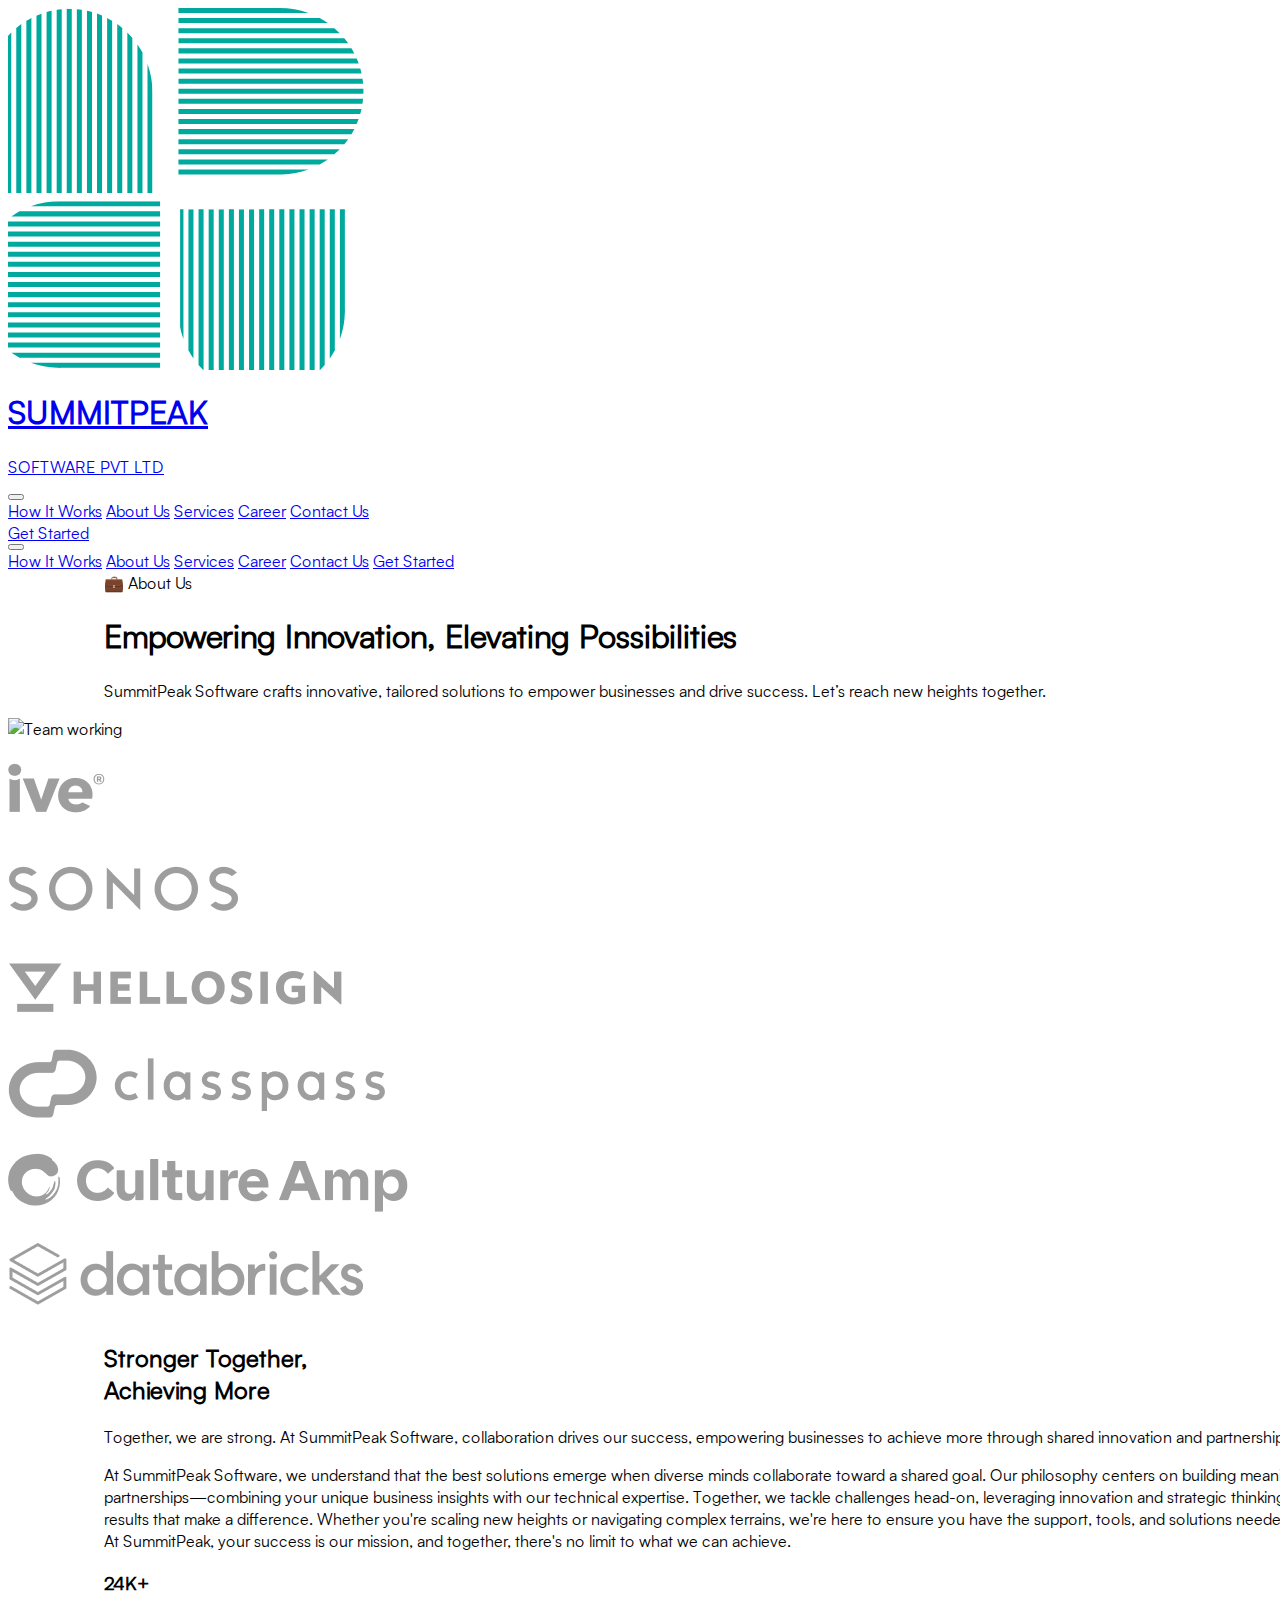
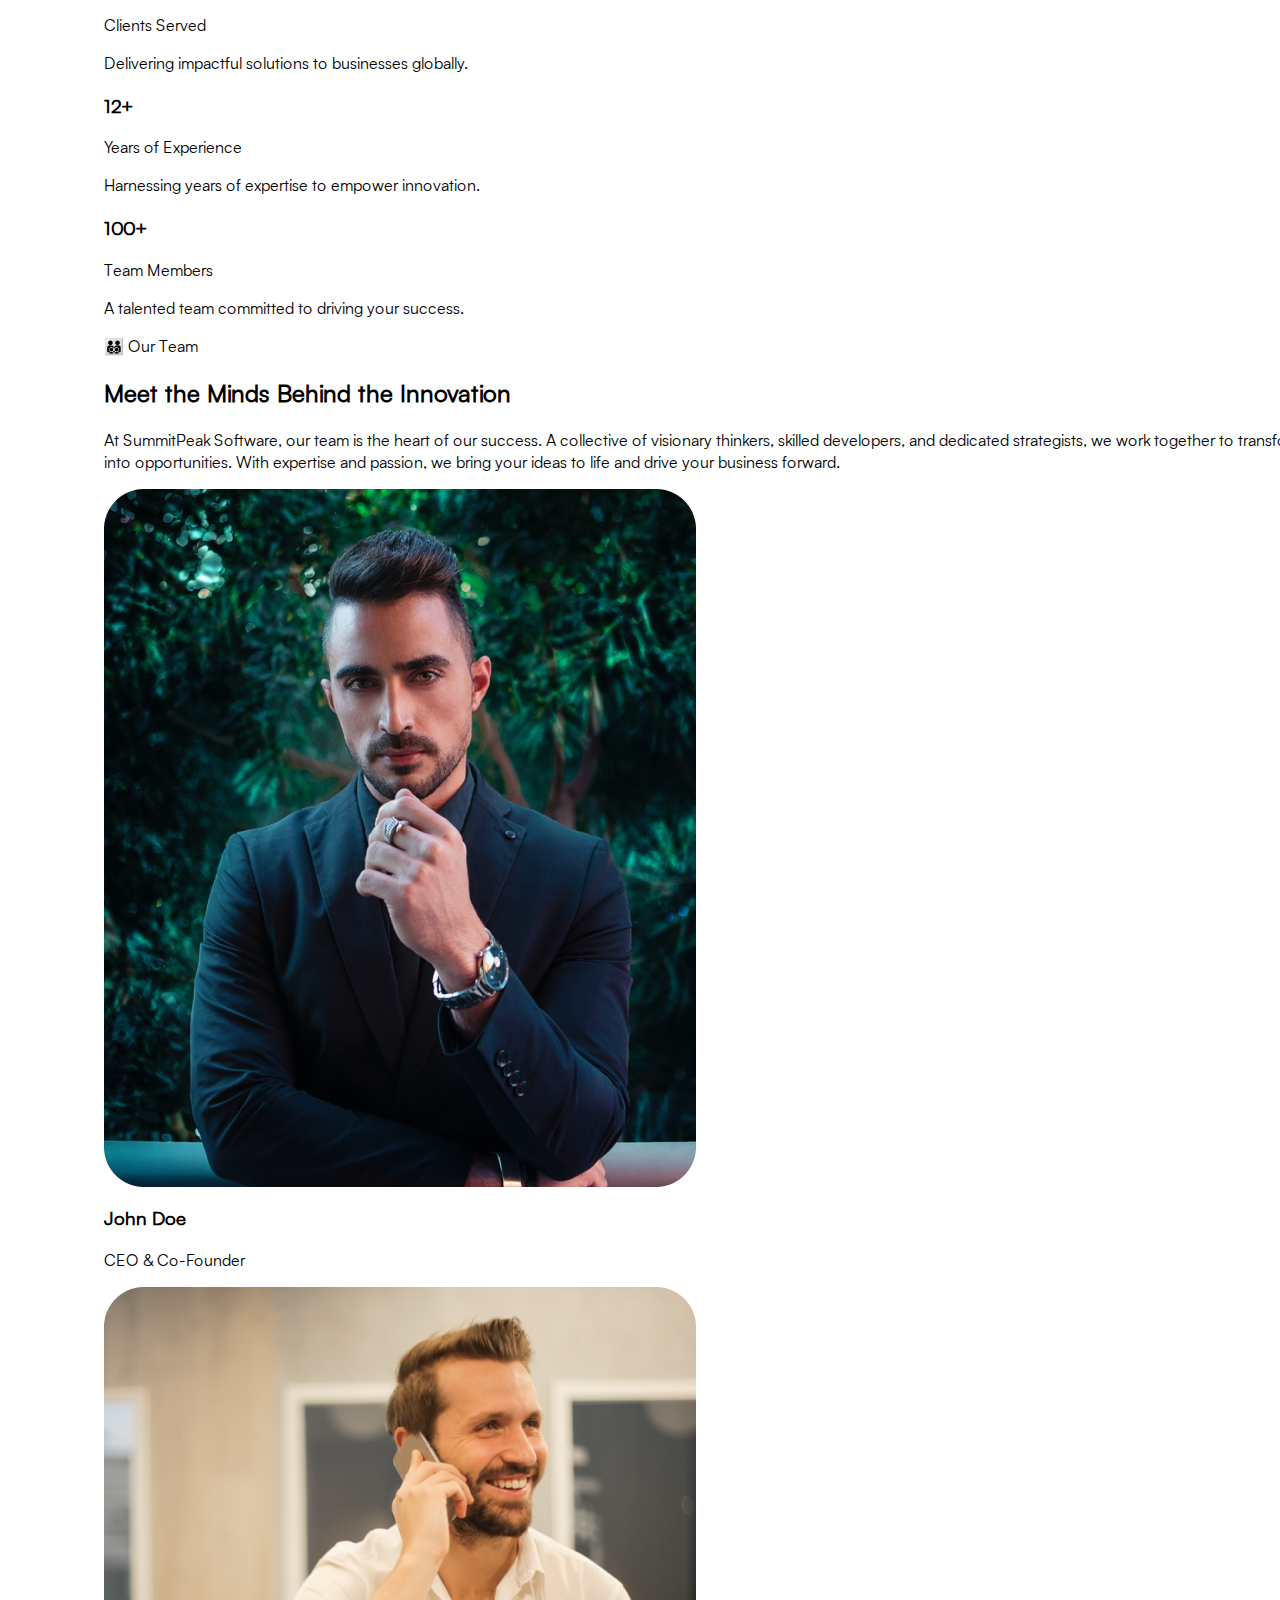
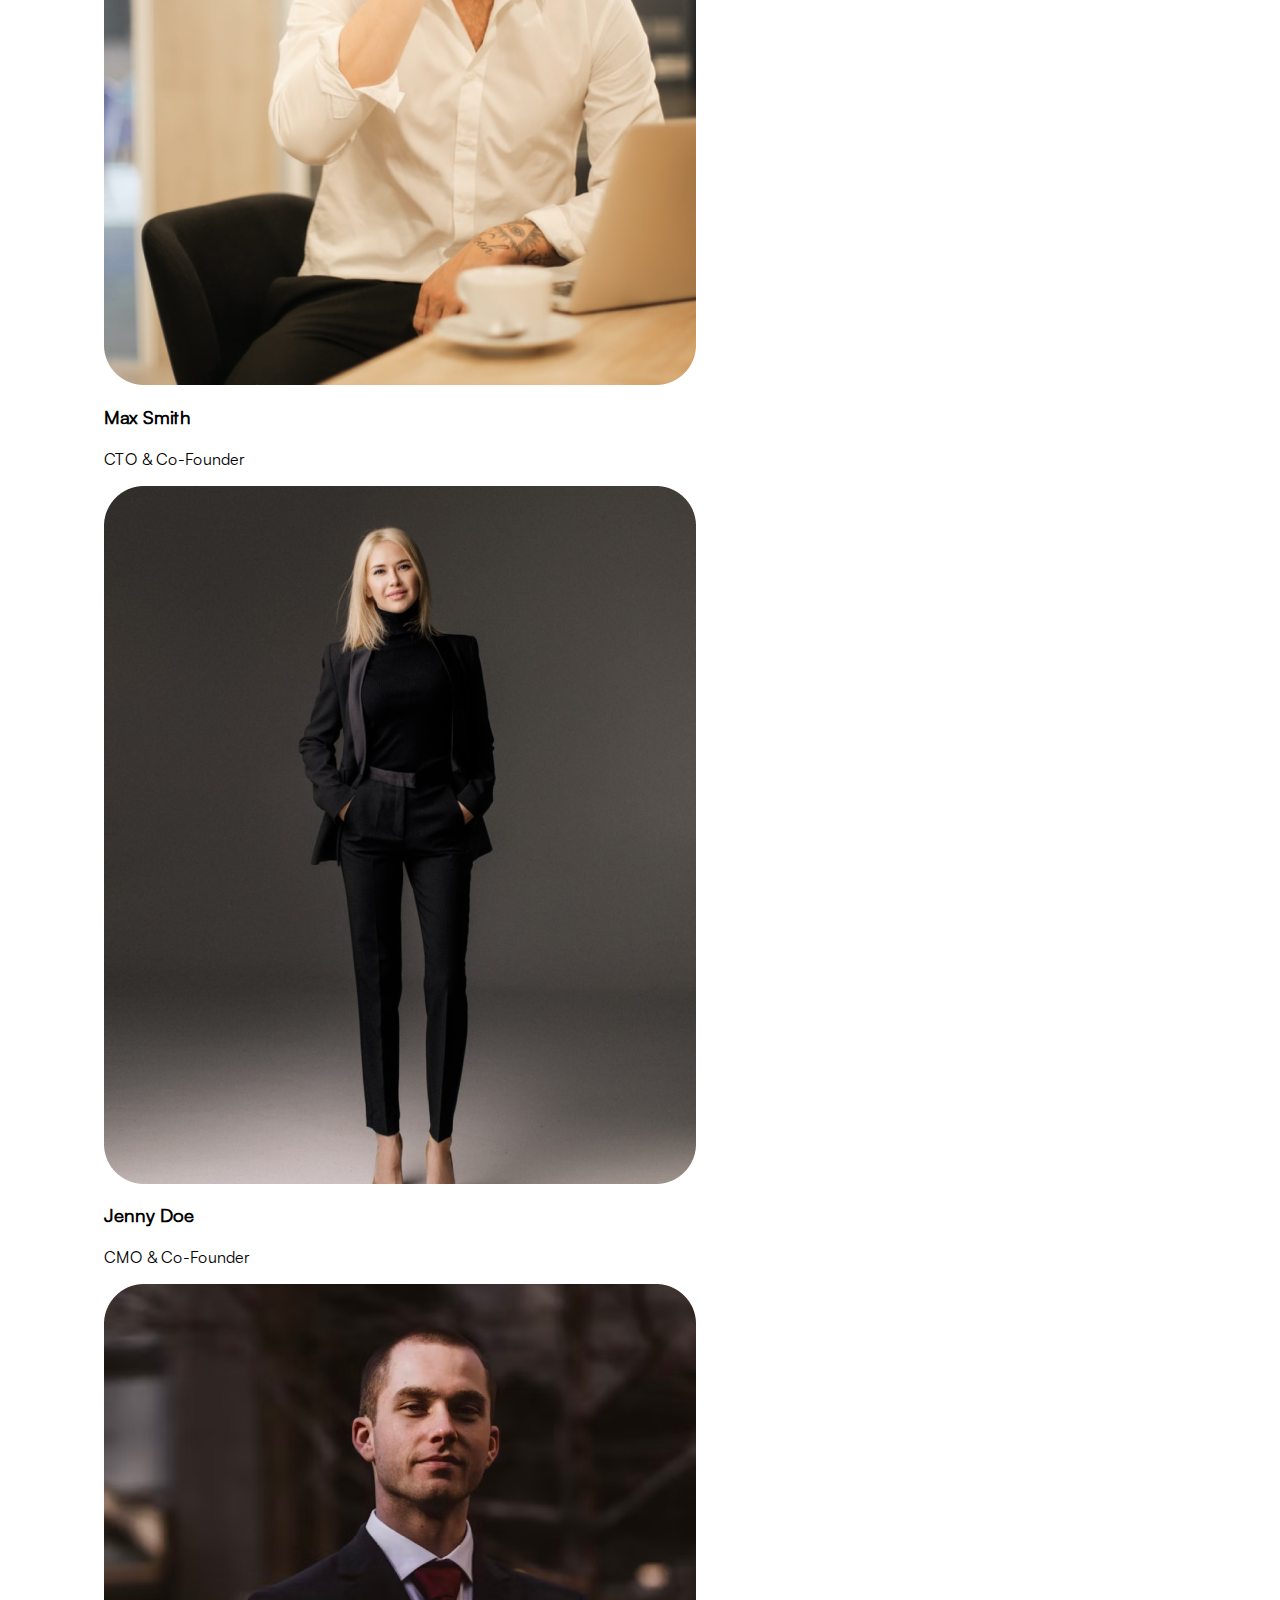
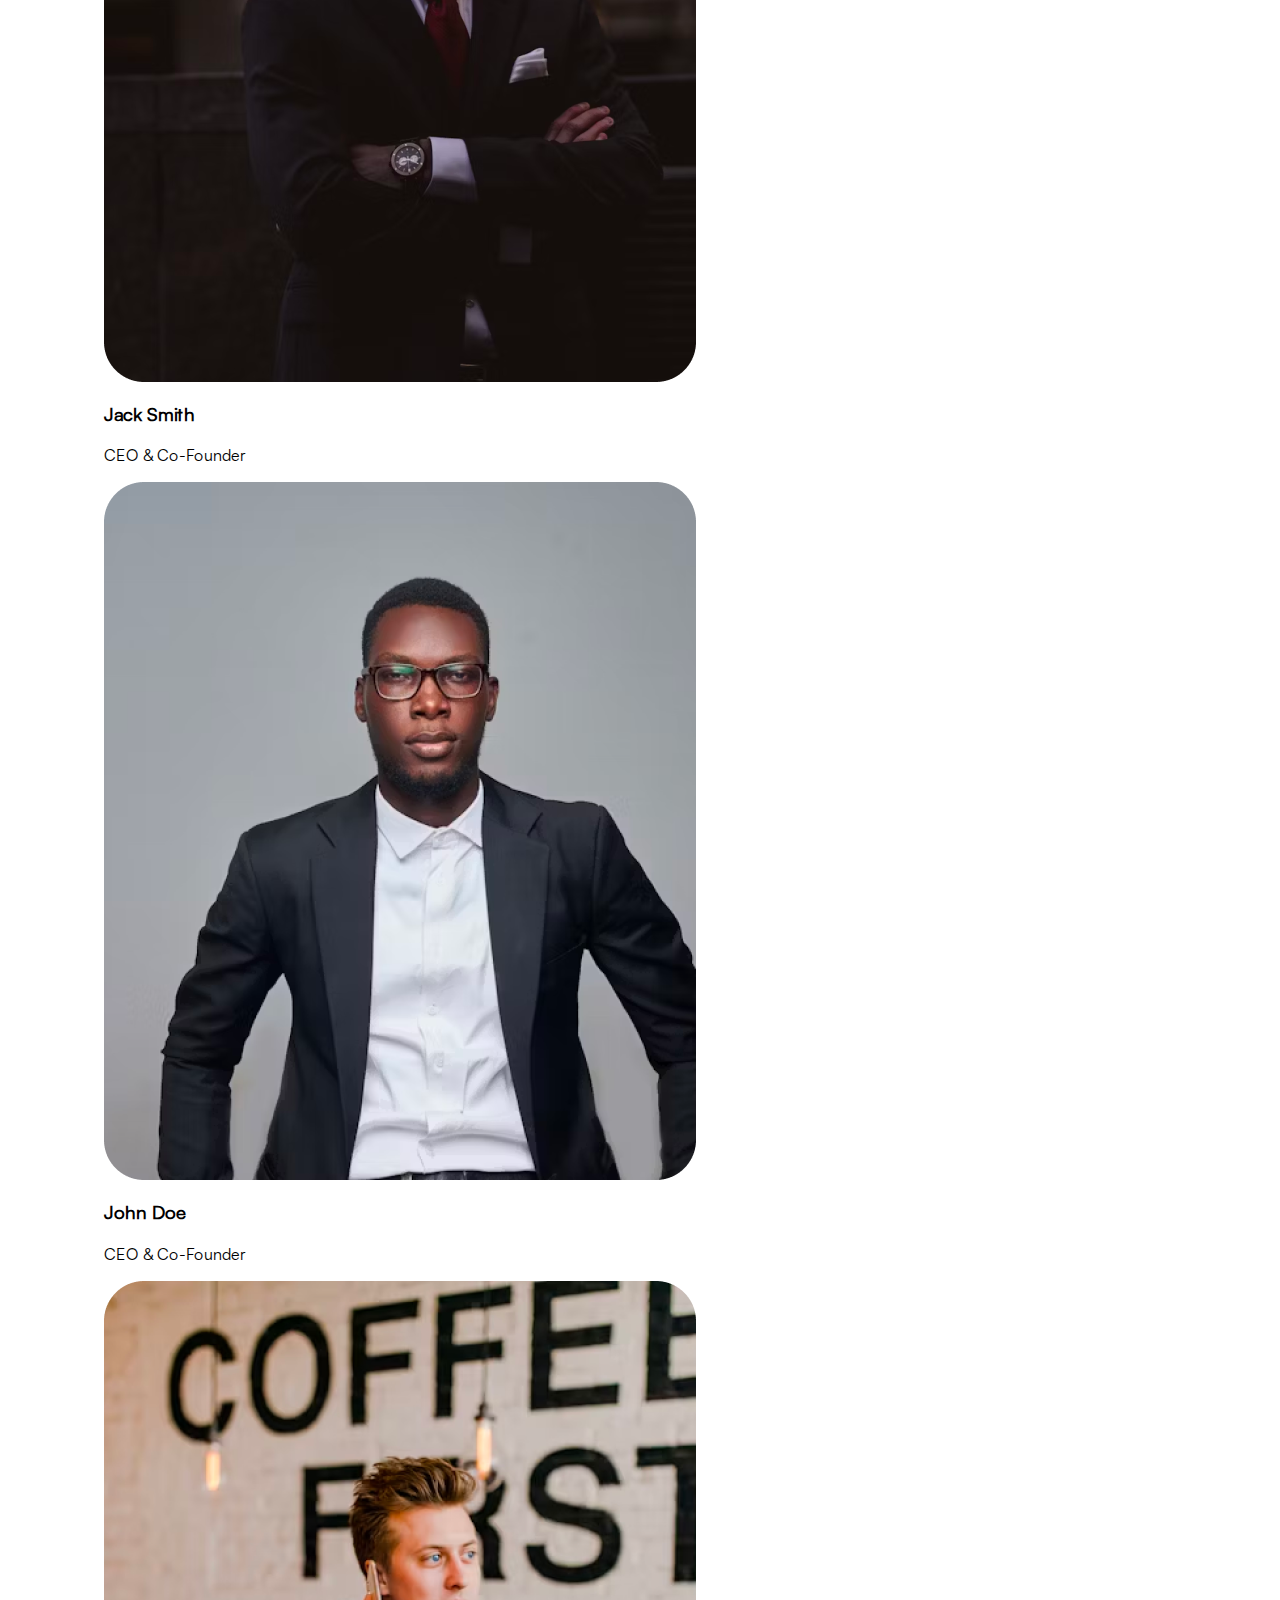
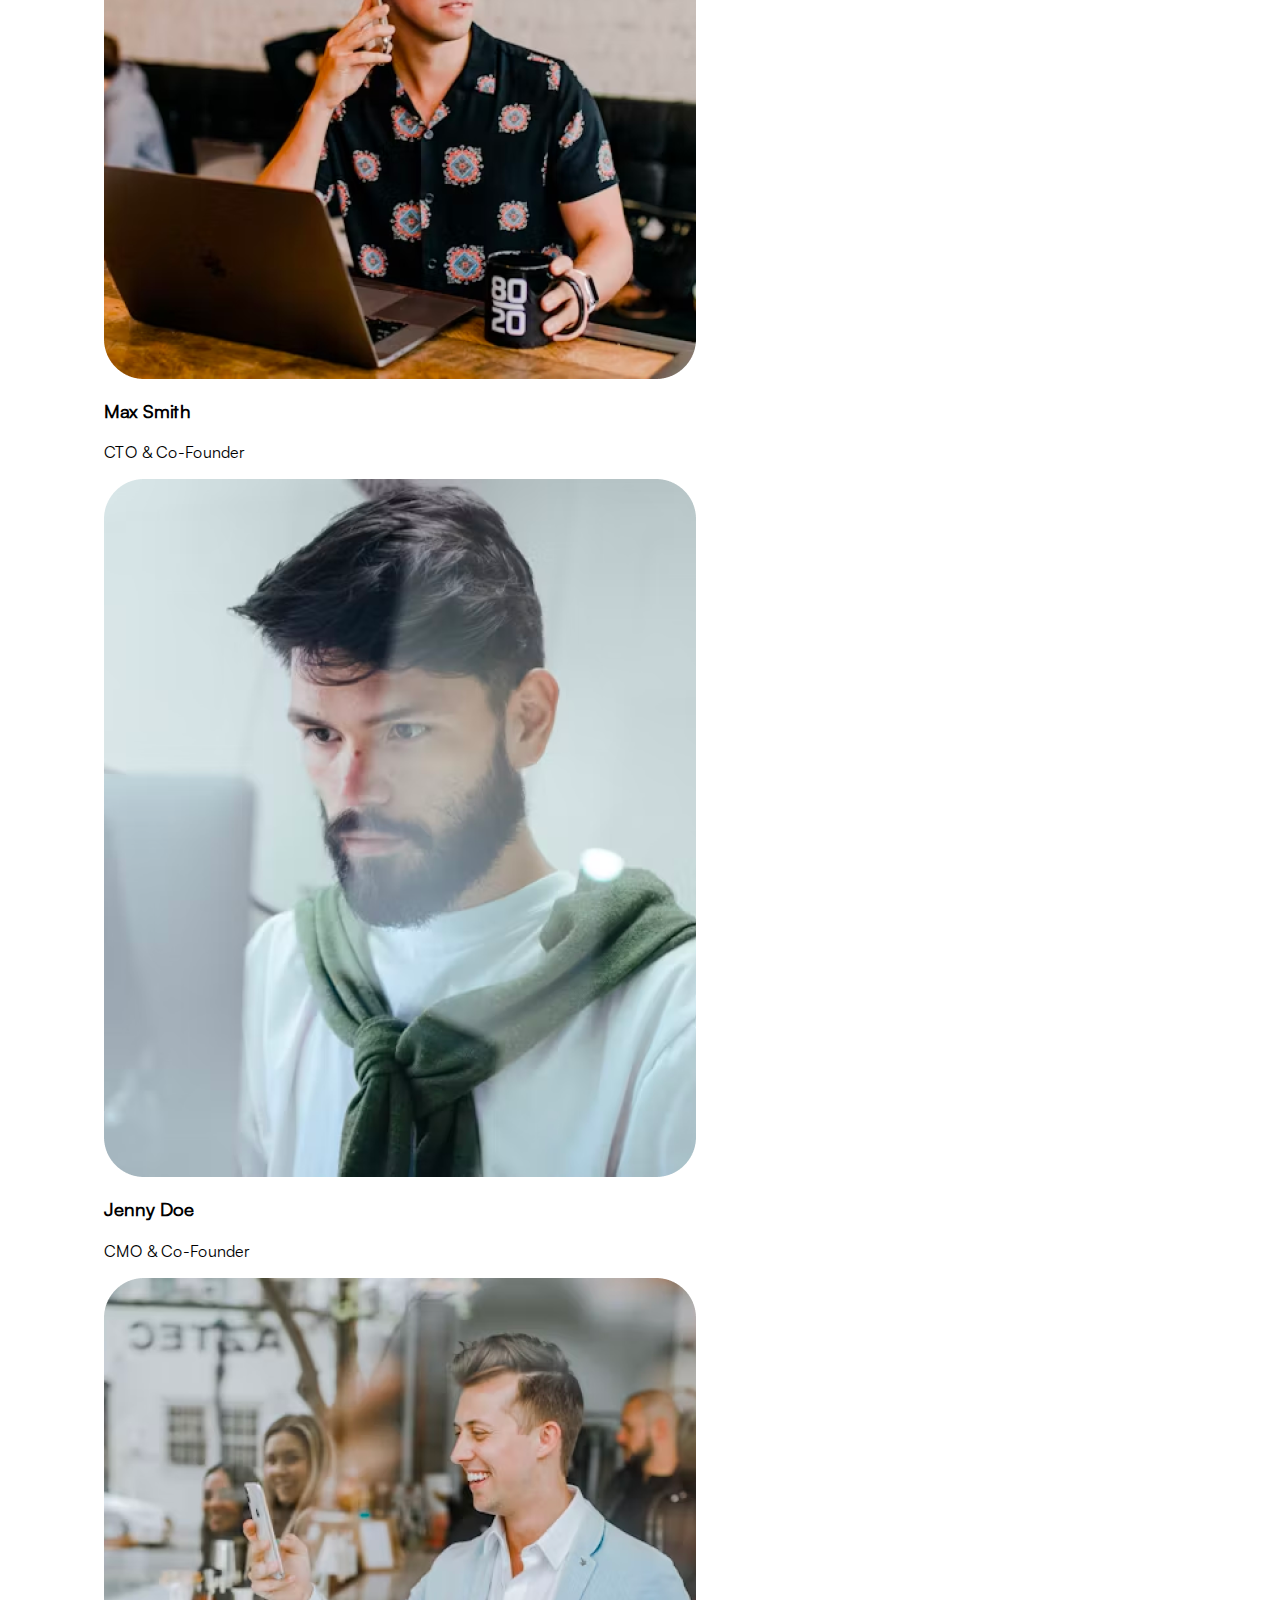
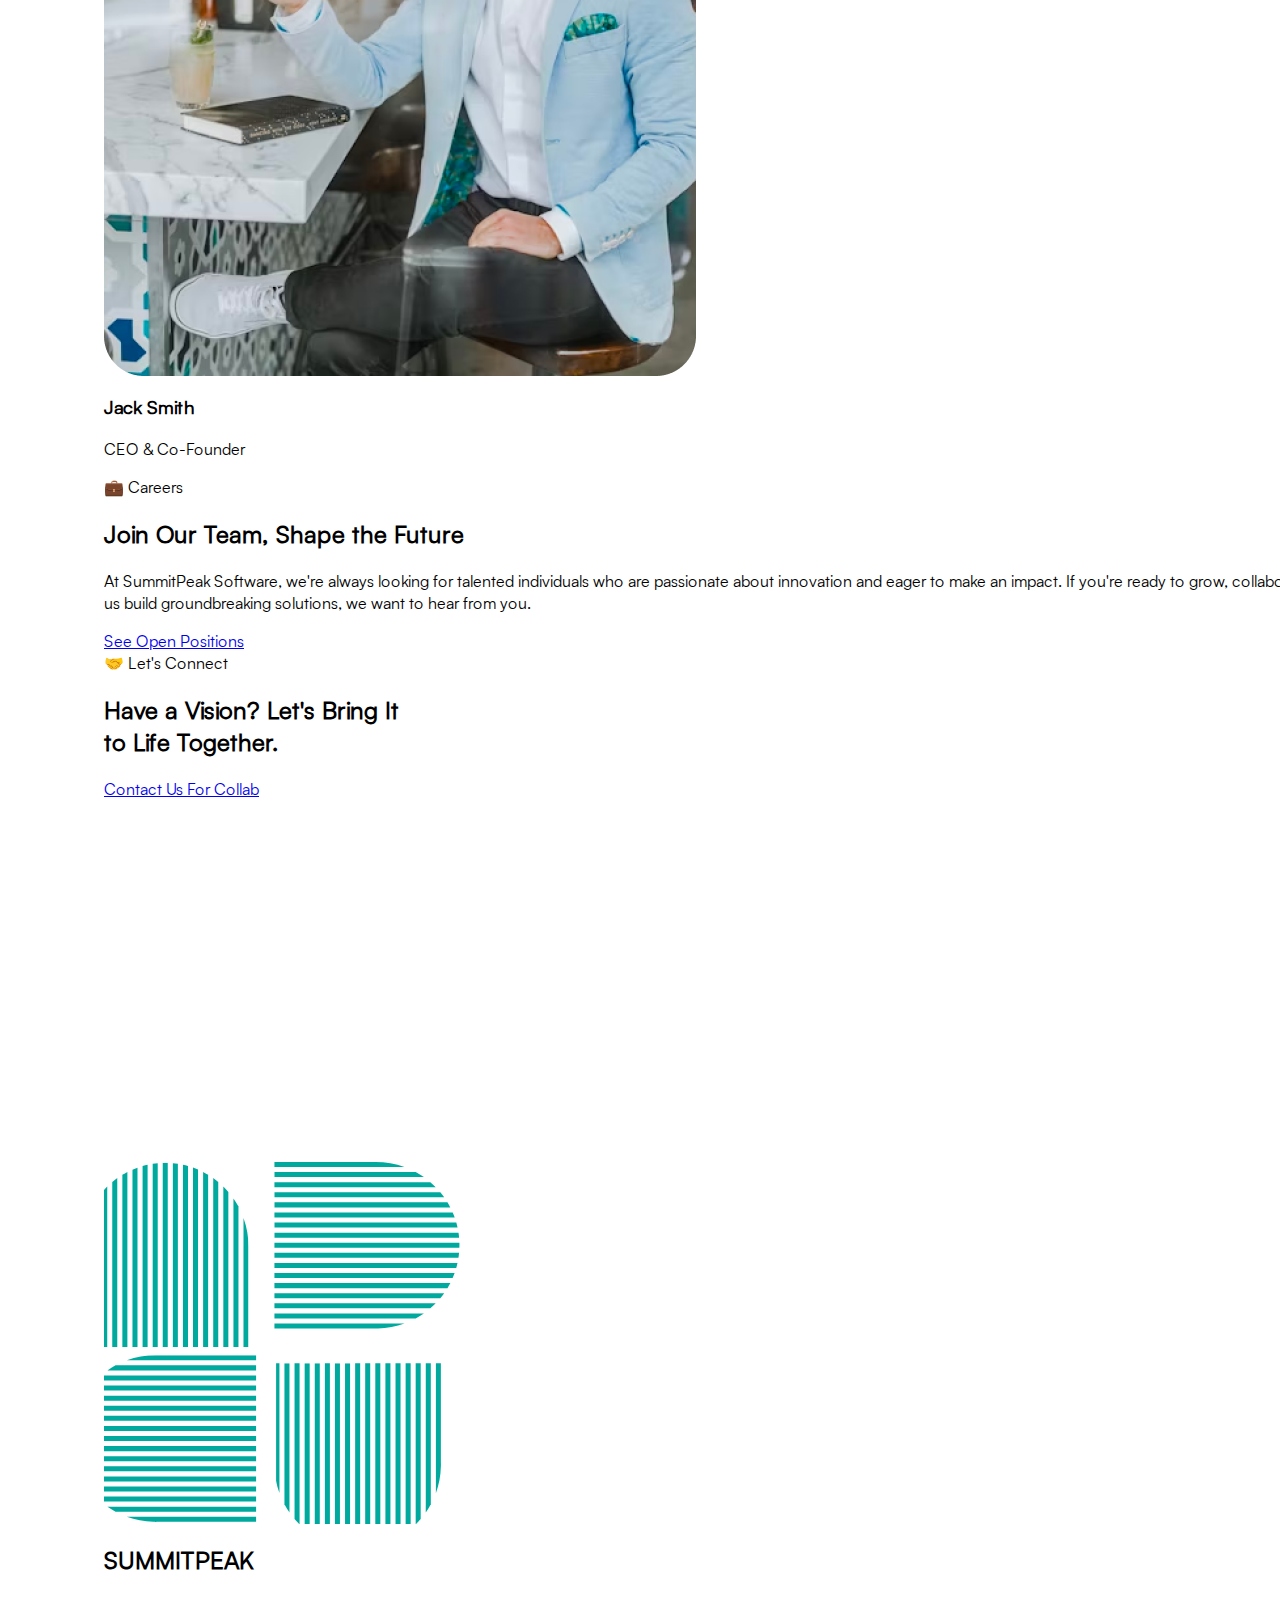
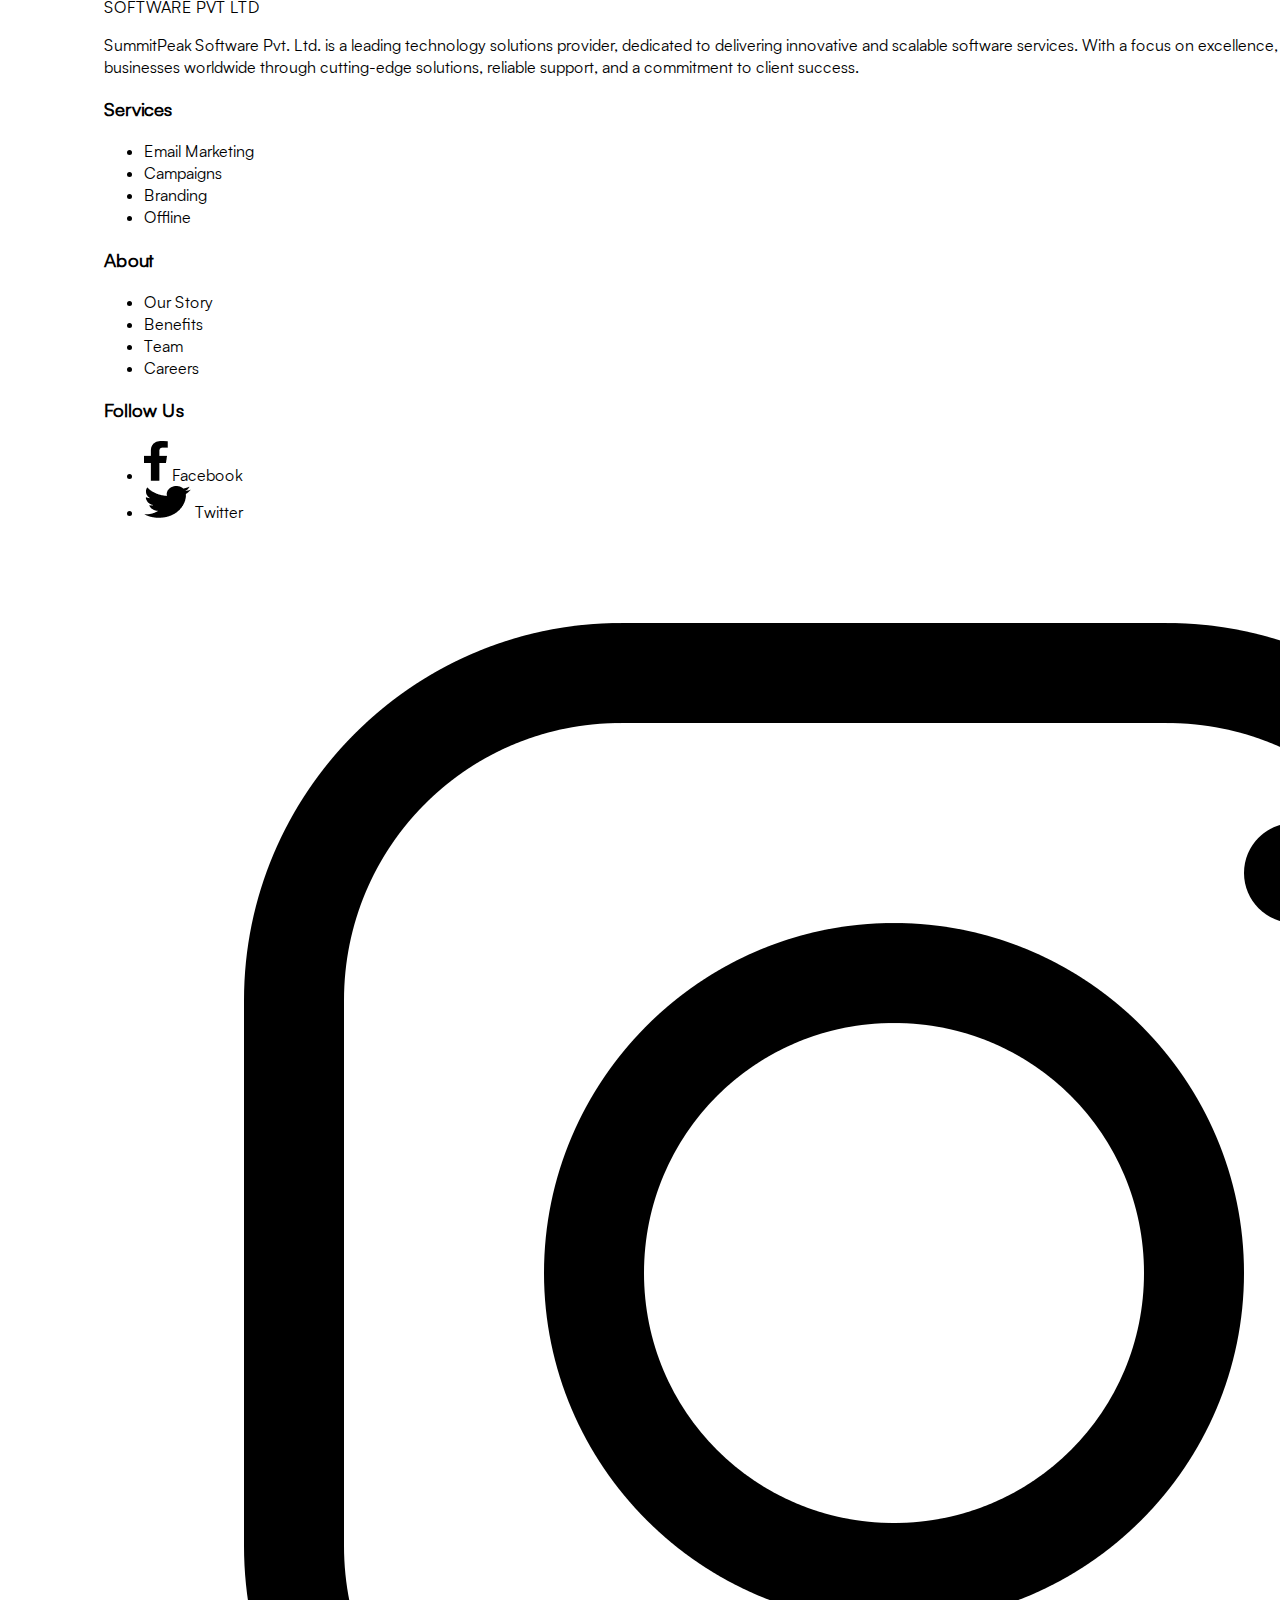
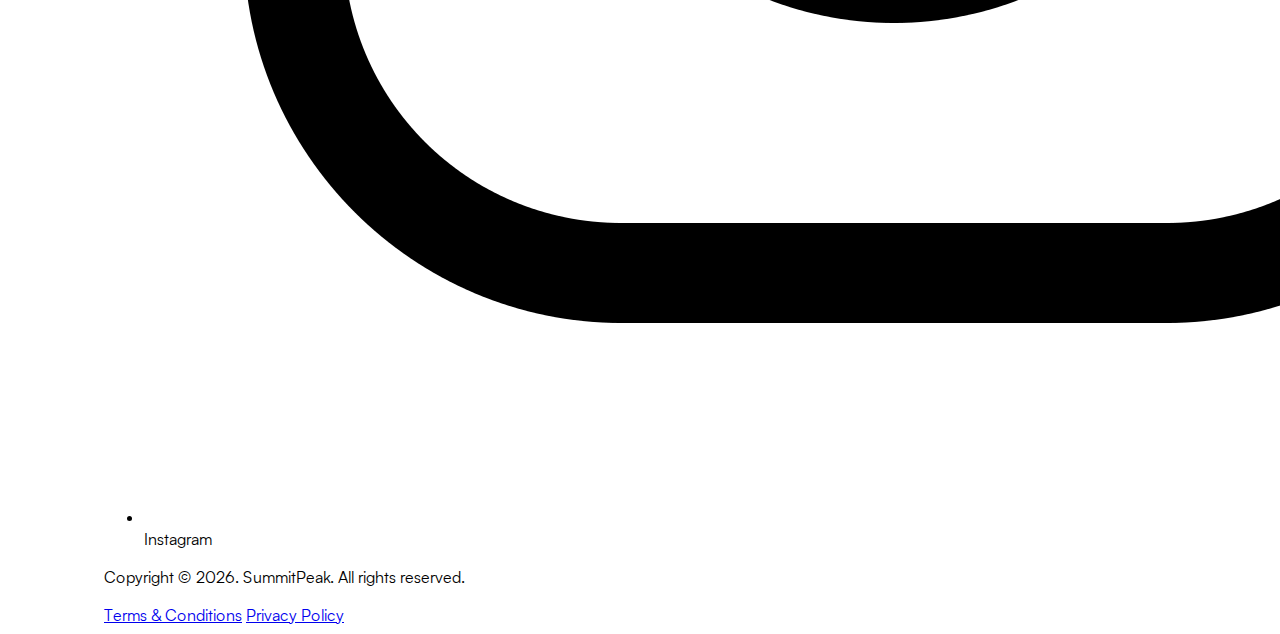
==== about.html @ cf5cf7ff "official websit completed" ====
<html lang="en">

<head>
    <meta charset="UTF-8">
    <meta name="viewport" content="width=device-width, initial-scale=1.0">
    <title>Summit Peak - About Us</title>
    <link rel="icon" type="image/x-icon" href="assets/images/favicon/favicon.ico">
    <link rel="stylesheet" href="assets/css/main.css">
    <script src="https://cdn.tailwindcss.com"></script>
</head>

<body>

    <!-- Header -->
    <header class="bg-white relative z-50">
        <div class="container mx-auto flex items-center justify-between py-4 px-6">
            <!-- Logo Section -->
            <a href="/" class="block no-underline">
                <div class="flex items-center space-x-2">
                    <div class="w-12 h-12">
                        <svg class="w-full h-full object-contain" width="357" height="362" viewBox="0 0 357 362"
                            fill="none" xmlns="http://www.w3.org/2000/svg">
                            <g clip-path="url(#clip0_31_172)">
                                <path
                                    d="M331.89 201.108H336.913V299.916C336.913 300.693 336.977 301.471 336.977 302.248C336.977 303.026 336.977 303.803 336.913 304.581C336.655 313.911 334.917 322.787 331.89 331.146V273.351V201.108Z"
                                    fill="#00A99D" fill-opacity="1" />
                                <path
                                    d="M321.78 201.108H326.803V262.142V342.354C325.257 345.205 323.583 347.927 321.78 350.518V254.043V201.108Z"
                                    fill="#00A99D" fill-opacity="1" />
                                <path
                                    d="M311.672 201.108H316.695V247.499V356.997C315.085 358.876 313.411 360.691 311.672 362.375V242.186V201.108Z"
                                    fill="#00A99D" fill-opacity="1" />
                                <path
                                    d="M301.626 201.108H306.648V237.586V366.975C305.039 368.336 303.3 369.632 301.626 370.863V233.699V201.108Z"
                                    fill="#00A99D" fill-opacity="1" />
                                <path
                                    d="M291.518 201.108H296.54V230.394V374.167C294.866 375.139 293.192 376.111 291.518 377.018V227.608V201.108Z"
                                    fill="#00A99D" fill-opacity="1" />
                                <path
                                    d="M281.408 201.108H286.431V225.146V379.286C284.757 379.998 283.082 380.646 281.408 381.294V223.202V201.108Z"
                                    fill="#00A99D" fill-opacity="1" />
                                <path
                                    d="M271.3 201.108H276.322V221.583V382.914C274.648 383.368 272.974 383.821 271.3 384.145V220.352V201.108Z"
                                    fill="#00A99D" fill-opacity="1" />
                                <path
                                    d="M261.19 201.108H266.212V219.38V385.117C264.538 385.376 262.864 385.571 261.19 385.7V218.797V201.108Z"
                                    fill="#00A99D" fill-opacity="1" />
                                <path
                                    d="M251.145 386.089V218.473V201.108H256.168V218.473V386.024C255.33 386.024 254.493 386.089 253.656 386.089C252.819 386.154 251.982 386.089 251.145 386.089Z"
                                    fill="#00A99D" fill-opacity="1" />
                                <path
                                    d="M246.058 385.773C244.384 385.644 242.645 385.449 241.036 385.19V219.453V201.182H246.058V218.87V385.773Z"
                                    fill="#00A99D" fill-opacity="1" />
                                <path
                                    d="M235.95 384.218C234.276 383.83 232.537 383.441 230.927 382.987V221.656V201.182H235.95V220.425V384.218Z"
                                    fill="#00A99D" fill-opacity="1" />
                                <path
                                    d="M225.903 381.359C224.165 380.776 222.491 380.063 220.881 379.351V225.211V201.108H225.903V223.202V381.359Z"
                                    fill="#00A99D" fill-opacity="1" />
                                <path
                                    d="M215.795 376.962C214.057 376.055 212.383 375.148 210.773 374.111V230.468V201.182H215.795V227.617V376.962Z"
                                    fill="#00A99D" fill-opacity="1" />
                                <path
                                    d="M205.686 370.871C203.947 369.64 202.273 368.344 200.663 366.984V237.659V201.182H205.686V233.772V370.871Z"
                                    fill="#00A99D" fill-opacity="1" />
                                <path
                                    d="M195.572 362.375C193.834 360.626 192.095 358.876 190.55 356.997V247.564V201.108H195.572V242.186V362.375Z"
                                    fill="#00A99D" fill-opacity="1" />
                                <path
                                    d="M185.468 350.527C183.665 347.935 181.926 345.214 180.445 342.363V262.28V201.182H185.468V254.117V350.527Z"
                                    fill="#00A99D" fill-opacity="1" />
                                <path
                                    d="M175.423 331.081C172.139 322.075 170.4 312.421 170.4 302.248V201.108H175.423V273.481V331.081Z"
                                    fill="#00A99D" fill-opacity="1" />
                            </g>
                            <g clip-path="url(#clip1_31_172)">
                                <path
                                    d="M152.84 354.812V359.834H54.0324C53.2549 359.834 52.4774 359.898 51.6999 359.898C50.9224 359.898 50.1449 359.898 49.3674 359.834C40.0373 359.576 31.1609 357.838 22.8027 354.812H80.597H152.84Z"
                                    fill="#00A99D" fill-opacity="1" />
                                <path
                                    d="M152.84 344.697V349.72H91.8057H11.5935C8.74263 348.174 6.02136 346.5 3.42969 344.697H99.9046H152.84Z"
                                    fill="#00A99D" fill-opacity="1" />
                                <path
                                    d="M152.84 334.595V339.617H106.449H-3.04905C-4.928 338.007 -6.74218 336.333 -8.42676 334.595H111.762H152.84Z"
                                    fill="#00A99D" fill-opacity="1" />
                                <path
                                    d="M152.841 324.543V329.565H116.363H-13.0261C-14.3867 327.956 -15.6825 326.217 -16.9136 324.543H120.251H152.841Z"
                                    fill="#00A99D" fill-opacity="1" />
                                <path
                                    d="M152.838 314.44V319.463H123.552H-20.2209C-21.1928 317.789 -22.1647 316.115 -23.0718 314.44H126.338H152.838Z"
                                    fill="#00A99D" fill-opacity="1" />
                                <path
                                    d="M152.84 304.326V309.349H128.802H-25.3372C-26.0499 307.675 -26.6978 306 -27.3457 304.326H130.746H152.84Z"
                                    fill="#00A99D" fill-opacity="1" />
                                <path
                                    d="M152.838 294.221V299.243H132.363H-28.9682C-29.4217 297.569 -29.8753 295.895 -30.1992 294.221H133.594H152.838Z"
                                    fill="#00A99D" fill-opacity="1" />
                                <path
                                    d="M152.837 284.107V289.13H134.566H-31.1718C-31.4309 287.456 -31.6253 285.782 -31.7549 284.107H135.149H152.837Z"
                                    fill="#00A99D" fill-opacity="1" />
                                <path
                                    d="M-32.1406 274.066H135.476H152.84V279.089H135.476H-32.0758C-32.0758 278.252 -32.1406 277.415 -32.1406 276.578C-32.2054 275.741 -32.1406 274.903 -32.1406 274.066Z"
                                    fill="#00A99D" fill-opacity="1" />
                                <path
                                    d="M-31.8184 268.976C-31.6888 267.301 -31.4944 265.563 -31.2353 263.953H134.502H152.773V268.976H135.085H-31.8184Z"
                                    fill="#00A99D" fill-opacity="1" />
                                <path
                                    d="M-30.2627 258.861C-29.8739 257.187 -29.4852 255.449 -29.0317 253.839H132.3H152.774V258.861H133.531H-30.2627Z"
                                    fill="#00A99D" fill-opacity="1" />
                                <path
                                    d="M-27.4126 248.82C-26.8295 247.082 -26.1168 245.408 -25.4041 243.798H128.736H152.838V248.82H130.744H-27.4126Z"
                                    fill="#00A99D" fill-opacity="1" />
                                <path
                                    d="M-23.0083 238.707C-22.1012 236.969 -21.1942 235.294 -20.1575 233.685H123.486H152.772V238.707H126.337H-23.0083Z"
                                    fill="#00A99D" fill-opacity="1" />
                                <path
                                    d="M-16.9136 228.605C-15.6825 226.866 -14.3867 225.192 -13.0261 223.582H116.298H152.776V228.605H120.186H-16.9136Z"
                                    fill="#00A99D" fill-opacity="1" />
                                <path
                                    d="M-8.42676 218.49C-6.67738 216.752 -4.928 215.013 -3.04906 213.468H106.384H152.84V218.49H111.762H-8.42676Z"
                                    fill="#00A99D" fill-opacity="1" />
                                <path
                                    d="M3.42969 208.385C6.02136 206.582 8.74262 204.843 11.5935 203.362H91.6761H152.775V208.385H99.8399H3.42969Z"
                                    fill="#00A99D" fill-opacity="1" />
                                <path
                                    d="M22.8662 198.336C31.8723 195.052 41.5262 193.313 51.6986 193.313H152.839V198.336H80.4661H22.8662Z"
                                    fill="#00A99D" fill-opacity="1" />
                            </g>
                            <path d="M300.412 5.0225C291.406 1.73856 281.752 0 271.58 0H170.44V5.0225H242.812H300.412Z"
                                fill="#00A99D" fill-opacity="1" />
                            <path
                                d="M319.848 15.0635C317.257 13.2606 314.536 11.522 311.685 10.041H231.602H170.503V15.0635H223.438H319.848Z"
                                fill="#00A99D" fill-opacity="1" />
                            <path
                                d="M331.707 25.1768C329.957 23.4382 328.208 21.6997 326.329 20.1543H216.896H170.44V25.1768H211.518H331.707Z"
                                fill="#00A99D" fill-opacity="1" />
                            <path
                                d="M340.193 35.2901C338.962 33.5515 337.666 31.8774 336.306 30.2676H206.981H170.503V35.2901H203.094H340.193Z"
                                fill="#00A99D" fill-opacity="1" />
                            <path
                                d="M346.283 45.3936C345.376 43.655 344.469 41.9809 343.433 40.3711H199.789H170.503V45.3936H196.938H346.283Z"
                                fill="#00A99D" fill-opacity="1" />
                            <path
                                d="M350.691 55.5069C350.108 53.7683 349.395 52.0942 348.682 50.4844H194.542H170.44V55.5069H192.534H350.691Z"
                                fill="#00A99D" fill-opacity="1" />
                            <path
                                d="M353.54 65.5508C353.151 63.8767 352.763 62.1381 352.309 60.5283H190.978H170.503V65.5508H189.747H353.54Z"
                                fill="#00A99D" fill-opacity="1" />
                            <path
                                d="M355.095 75.6641C354.966 73.9899 354.771 72.2514 354.512 70.6416H188.775H170.503V75.6641H188.192H355.095Z"
                                fill="#00A99D" fill-opacity="1" />
                            <path
                                d="M355.42 80.7451H187.804H170.44V85.7676H187.804H355.356C355.356 84.9305 355.42 84.0934 355.42 83.2564C355.485 82.4193 355.42 81.5822 355.42 80.7451Z"
                                fill="#00A99D" fill-opacity="1" />
                            <path
                                d="M170.44 90.7959V95.8184H188.711H354.449C354.708 94.1442 354.902 92.4701 355.032 90.7959H188.128H170.44Z"
                                fill="#00A99D" fill-opacity="1" />
                            <path
                                d="M170.44 100.899V105.922H190.914H352.246C352.699 104.248 353.153 102.574 353.477 100.899H189.683H170.44Z"
                                fill="#00A99D" fill-opacity="1" />
                            <path
                                d="M170.44 111.013V116.035H194.478H348.617C349.33 114.361 349.978 112.687 350.626 111.013H192.534H170.44Z"
                                fill="#00A99D" fill-opacity="1" />
                            <path
                                d="M170.44 121.116V126.139H199.726H343.499C344.471 124.465 345.443 122.79 346.35 121.116H196.94H170.44Z"
                                fill="#00A99D" fill-opacity="1" />
                            <path
                                d="M170.44 131.229V136.252H206.918H336.307C337.668 134.642 338.963 132.904 340.194 131.229H203.03H170.44Z"
                                fill="#00A99D" fill-opacity="1" />
                            <path
                                d="M170.44 141.273V146.296H216.831H326.329C328.208 144.686 330.022 143.012 331.707 141.273H211.518H170.44Z"
                                fill="#00A99D" fill-opacity="1" />
                            <path
                                d="M170.44 151.387V156.409H231.474H311.686C314.537 154.864 317.258 153.19 319.85 151.387H223.375H170.44Z"
                                fill="#00A99D" fill-opacity="1" />
                            <path
                                d="M170.44 161.49V166.513H269.247C270.025 166.513 270.802 166.577 271.58 166.577C272.357 166.577 273.135 166.577 273.912 166.513C283.242 166.255 292.119 164.517 300.477 161.49H242.683H170.44Z"
                                fill="#00A99D" fill-opacity="1" />
                            <g clip-path="url(#clip2_31_172)">
                                <path
                                    d="M139.484 55.8896C142.768 64.8957 144.507 74.5497 144.507 84.722V185.862H139.484V113.49V55.8896Z"
                                    fill="#00A99D" fill-opacity="1" />
                                <path
                                    d="M129.438 36.4443C131.241 39.036 132.98 41.7573 134.461 44.6081V124.691V185.789H129.438V132.854V36.4443Z"
                                    fill="#00A99D" fill-opacity="1" />
                                <path
                                    d="M119.329 24.5859C121.067 26.3353 122.806 28.0847 124.351 29.9636V139.397V185.853H119.329V144.775V24.5859Z"
                                    fill="#00A99D" fill-opacity="1" />
                                <path
                                    d="M109.22 16.1006C110.959 17.3316 112.633 18.6274 114.243 19.9881V149.312V185.79H109.22V153.2V16.1006Z"
                                    fill="#00A99D" fill-opacity="1" />
                                <path
                                    d="M99.1123 10.0156C100.851 10.9227 102.525 11.8298 104.135 12.8665V156.51V185.796H99.1123V159.361V10.0156Z"
                                    fill="#00A99D" fill-opacity="1" />
                                <path
                                    d="M89.0024 5.60938C90.741 6.1925 92.4152 6.90521 94.0249 7.61792V161.758V185.86H89.0024V163.766V5.60938Z"
                                    fill="#00A99D" fill-opacity="1" />
                                <path
                                    d="M78.9565 2.75195C80.6307 3.14071 82.3693 3.52946 83.979 3.983V165.315V185.789H78.9565V166.546V2.75195Z"
                                    fill="#00A99D" fill-opacity="1" />
                                <path
                                    d="M68.8481 1.2041C70.5223 1.33369 72.2609 1.52806 73.8706 1.78721V167.525V185.796H68.8481V168.108V1.2041Z"
                                    fill="#00A99D" fill-opacity="1" />
                                <path
                                    d="M63.7569 0.872546V168.489V185.853H58.7344V168.489V0.937338C59.5715 0.937338 60.4085 0.872546 61.2456 0.872546C62.0827 0.807755 62.9198 0.872546 63.7569 0.872546Z"
                                    fill="#00A99D" fill-opacity="1" />
                                <path
                                    d="M53.7159 185.86H48.6934V167.589V1.85168C50.3675 1.59251 52.0417 1.39812 53.7159 1.26855V168.172V185.86Z"
                                    fill="#00A99D" fill-opacity="1" />
                                <path
                                    d="M43.6065 185.858H38.584V165.384V4.05233C40.2582 3.59878 41.9323 3.14525 43.6065 2.82129V166.615V185.858Z"
                                    fill="#00A99D" fill-opacity="1" />
                                <path
                                    d="M33.4927 185.858H28.4702V161.82V7.68043C30.1444 6.96771 31.8186 6.31979 33.4927 5.67188V163.764V185.858Z"
                                    fill="#00A99D" fill-opacity="1" />
                                <path
                                    d="M23.3843 185.852H18.3618V156.566V12.7932C20.036 11.8213 21.7102 10.8495 23.3843 9.94238V159.352V185.852Z"
                                    fill="#00A99D" fill-opacity="1" />
                                <path
                                    d="M13.2764 185.855H8.25391V149.377V19.9881C9.86368 18.6274 11.6022 17.3316 13.2764 16.1006V153.265V185.855Z"
                                    fill="#00A99D" fill-opacity="1" />
                                <path
                                    d="M3.23002 185.853H-1.79248V139.462V29.9636C-0.182705 28.0847 1.49146 26.2705 3.23002 24.5859V144.775V185.853Z"
                                    fill="#00A99D" fill-opacity="1" />
                            </g>
                            <defs>
                                <clipPath id="clip0_31_172">
                                    <rect width="164.852" height="185.006" fill="#00A99D"
                                        transform="translate(172.094 201.152)" />
                                </clipPath>
                                <clipPath id="clip1_31_172">
                                    <rect width="184.266" height="166.58" fill="#00A99D"
                                        transform="translate(-32.1602 193.313)" />
                                </clipPath>
                                <clipPath id="clip2_31_172">
                                    <rect width="166.58" height="184.266" fill="#00A99D"
                                        transform="translate(-22.105 0.84375)" />
                                </clipPath>
                            </defs>
                        </svg>
                    </div>
                    <div>
                        <h1 class="text-lg font-bold text-teal-600">SUMMITPEAK</h1>
                        <p class="text-[#00A99D] text-sm">SOFTWARE PVT LTD</p>
                    </div>
                </div>
            </a>

            <!-- Hamburger Menu Button -->
            <button id="mobile-menu-button" class="lg:hidden text-gray-600 hover:text-gray-800">
                <svg xmlns="http://www.w3.org/2000/svg" class="h-6 w-6" fill="none" viewBox="0 0 24 24"
                    stroke="currentColor">
                    <path stroke-linecap="round" stroke-linejoin="round" stroke-width="2" d="M4 6h16M4 12h16M4 18h16" />
                </svg>
            </button>

            <!-- Desktop Navigation Links -->
            <nav class="hidden lg:flex items-center space-x-8">
                <a href="/" class="text-gray-700 hover:text-gray-900 transition">How It Works</a>
                <a href="/about.html" class="text-gray-700 hover:text-gray-900 transition">About Us</a>
                <a href="/services.html" class="text-gray-700 hover:text-gray-900 transition">Services</a>
                <a href="/career.html" class="text-gray-700 hover:text-gray-900 transition">Career</a>
                <a href="/contact.html" class="text-gray-700 hover:text-gray-900 transition">Contact Us</a>
            </nav>

            <!-- Get Started Button -->
            <a href="/"
                class="hidden lg:block bg-black text-white px-6 py-3 rounded-full max-w-[190px] hover:bg-gray-800 transition">
                Get Started
            </a>
        </div>

        <!-- Mobile & Tablet Menu -->
        <div id="mobile-menu"
            class="fixed top-0 left-0 w-full h-full bg-white shadow-md transform -translate-y-full transition-transform duration-300 ease-in-out lg:hidden z-50">
            <!-- Close Button -->
            <button id="close-menu-button" class="absolute top-4 right-4 text-gray-600 hover:text-gray-800">
                <svg xmlns="http://www.w3.org/2000/svg" class="h-6 w-6" fill="none" viewBox="0 0 24 24"
                    stroke="currentColor">
                    <path stroke-linecap="round" stroke-linejoin="round" stroke-width="2" d="M6 18L18 6M6 6l12 12" />
                </svg>
            </button>
            <nav class="flex flex-col items-center space-y-4 py-8">
                <a href="/" class="text-gray-700 hover:text-gray-900 transition">How It Works</a>
                <a href="/about.html" class="text-gray-700 hover:text-gray-900 transition">About Us</a>
                <a href="/services.html" class="text-gray-700 hover:text-gray-900 transition">Services</a>
                <a href="/career.html" class="text-gray-700 hover:text-gray-900 transition">Career</a>
                <a href="/contact.html" class="text-gray-700 hover:text-gray-900 transition">Contact Us</a>
                <a href="/" class="bg-black text-white px-6 py-2 rounded-full hover:bg-gray-800 transition">
                    Get Started
                </a>
            </nav>
        </div>
    </header>

    <main>
        <!-- First section - About Section -->
        <section class="container-custom !mt-6 md:!mt-9 lg:!mt-12">
            <!-- Header Section -->
            <div
                class="flex items-center justify-center p-2 gap-2 w-[127px] h-[40px] bg-opacity-5 border border-gray-300 rounded-full">
                <span class="text-gray-800 font-medium text-sm">💼 About Us</span>
            </div>

            <!-- Title and Description -->
            <div class="flex flex-col md:flex-row justify-between items-start mt-8 md:gap-12">
                <!-- Title -->
                <div class="w-full md:w-[60%]">
                    <h1 class="text-black text-[2rem] md:text-[2.525rem] lg:!text-[4rem] font-semibold leading-tight">
                        Empowering Innovation, Elevating Possibilities
                    </h1>
                </div>
                <!-- Description -->
                <div class="w-full md:w-[40%] mt-4 md:mt-0">
                    <p class="text-[#023463] text-base md:text-lg leading-relaxed mt-1 md:mt-16">
                        SummitPeak Software crafts innovative, tailored solutions to empower businesses and drive
                        success. Let’s reach new heights together.
                    </p>
                </div>
            </div>

            <!-- Full-Width Image -->
        </section>

        <!-- Second section -Team Image Section -->
        <section class="mx-auto mt-8 lg:mt-[5rem] px-0">
            <img src="assets/images/about/EmpoweringImage.png" alt="Team working"
                class="w-full h-auto object-cover shadow-md" />
        </section>

        <!-- Third section - Client Logos Section -->
        <section class="bg-white py-6">
            <div class="container mx-auto px-4">
                <!-- Grid Layout -->
                <div
                    class="grid grid-cols-4 md:flex md:justify-center md:gap-6 md:flex-wrap lg:flex-nowrap lg:justify-between gap-y-6 items-center">
                    <!-- Logo 1 -->
                    <div class="flex items-center justify-center">
                        <img src="assets/images/about/IveCompanyLogo.png" alt="Ive Logo"
                            class="object-contain w-16 sm:w-20 md:w-24 lg:w-28 h-4 sm:h-10 md:h-12" />
                    </div>
                    <!-- Logo 2 -->
                    <div class="flex items-center justify-center">
                        <img src="assets/images/about/SonosCompanyLogo.png" alt="Sonos Logo"
                            class="object-contain w-16 sm:w-20 md:w-24 lg:w-28 h-4 sm:h-10 md:h-8" />
                    </div>
                    <!-- Logo 3 -->
                    <div class="flex items-center justify-center">
                        <img src="assets/images/about/HelloSignCompanyLogo.png" alt="HelloSign Logo"
                            class="object-contain w-16 sm:w-20 md:w-24 lg:w-28 h-8 sm:h-10 md:h-12" />
                    </div>
                    <!-- Logo 4 -->
                    <div class="flex items-center justify-center">
                        <img src="assets/images/about/ClassPassCompanyLogo.png" alt="ClassPass Logo"
                            class="object-contain w-16 sm:w-20 md:w-24 lg:w-28 h-8 sm:h-10 md:h-12" />
                    </div>
                    <!-- Centered Row 2 (3 Logos) -->
                    <div class="col-span-2 md:flex md:justify-center lg:justify-start flex items-center justify-center">
                        <img src="assets/images/about/CultureAmpCompanyLogo.png" alt="CultureAmp Logo"
                            class="object-contain w-16 sm:w-20 md:w-24 lg:w-28 h-8 sm:h-10 md:h-12" />
                    </div>
                    <div class="col-span-2 md:flex md:justify-center lg:justify-start flex items-center justify-center">
                        <img src="assets/images/about/DataBricksCompanyLogo.png" alt="Databricks Logo"
                            class="object-contain w-16 sm:w-20 md:w-24 lg:w-28 h-8 sm:h-10 md:h-12" />
                    </div>
                </div>
            </div>
        </section>

        <!-- Fourth section - Strong Together Section -->
        <section class="bg-white py-8 md:py-20">
            <div
                class="container-custom flex flex-col md:flex-row md:justify-between items-start gap-8 md:gap-16 lg:gap-24">
                <!-- Left Heading -->
                <div class="w-full md:w-1/2">
                    <h2
                        class="text-[#020202] text-4xl md:text-5xl font-semibold tracking-[0.05rem] md:tracking-[0.1rem] leading-[120%] md:leading-[130%]">
                        Stronger Together, <br /> Achieving More
                    </h2>


                </div>
                <!-- Right Content -->
                <div class="w-full md:w-1/2 space-y-4">
                    <p class="text-[#020202] text-lg md:text-xl font-medium">
                        Together, we are strong. At SummitPeak Software, collaboration drives our success, empowering
                        businesses to achieve more through shared innovation and partnership.
                    </p>
                    <p class="text-[#6C6C6C] text-lg leading-[150%]">
                        At SummitPeak Software, we understand that the best solutions emerge when diverse minds
                        collaborate toward a shared goal. Our philosophy centers on building meaningful
                        partnerships—combining your unique business insights with our technical expertise. Together, we
                        tackle challenges head-on, leveraging innovation and strategic thinking to deliver results that
                        make a difference. Whether you&apos;re scaling new heights or navigating complex terrains,
                        we&apos;re here
                        to ensure you have the support, tools, and solutions needed to succeed. At SummitPeak, your
                        success is our mission, and together, there&apos;s no limit to what we can achieve.
                    </p>
                </div>
            </div>
        </section>

        <!-- Fifth section - Clients Served Section -->
        <section class="container-custom bg-white py-12">
            <div class="grid grid-cols-1 sm:grid-cols-2 lg:grid-cols-3 gap-8">
                <!-- Card 1 -->
                <div class="bg-black text-white rounded-2xl p-6">
                    <h3 class="text-teal-400 text-6xl font-normal">24K+</h3>
                    <p class="text-white text-lg font-normal mt-2">Clients Served</p>
                    <p class="text-white text-sm mt-24">Delivering impactful solutions to businesses globally.</p>
                </div>

                <!-- Card 2 -->
                <div class="bg-black text-white rounded-2xl p-6">
                    <h3 class="text-teal-400 text-6xl font-normal">12+</h3>
                    <p class="text-white text-lg font-normal mt-2">Years of Experience</p>
                    <p class="text-white text-sm mt-24">Harnessing years of expertise to empower innovation.</p>
                </div>

                <!-- Card 3 -->
                <div class="bg-black text-white rounded-2xl p-6">
                    <h3 class="text-teal-400 text-6xl font-normal">100+</h3>
                    <p class="text-white text-lg font-normal mt-2">Team Members</p>
                    <p class="text-white text-sm mt-24">A talented team committed to driving your success.</p>
                </div>
            </div>
        </section>

        <!-- Sixth section - Team Section -->
        <section class="container-custom py-16">
            <div class="space-y-16">
                <!-- Header Section -->
                <div class="space-y-4 max-w-3xl">
                    <div
                        class="inline-flex items-center px-5 py-1.5 bg-[#00A99D]/5 border border-[#00A99D] rounded-full">
                        <span class="text-[#00A99D] font-medium">👨‍👨‍👦‍👦 Our Team</span>
                    </div>
                    <h2 class="text-4xl sm:text-5xl font-semibold leading-tight text-[#020202]">
                        Meet the Minds Behind the Innovation
                    </h2>
                    <p class="text-lg text-[#6C6C6C] max-w-lg">
                        At SummitPeak Software, our team is the heart of our success. A collective of visionary
                        thinkers, skilled developers, and dedicated strategists, we work together to transform
                        challenges into opportunities. With expertise and passion, we bring your ideas to life and drive
                        your business forward.
                    </p>
                </div>

                <!-- Team Grid -->
                <div class="grid grid-cols-2 sm:grid-cols-3 lg:grid-cols-4 gap-4 sm:gap-6">
                    <!-- Team Member 1 -->
                    <div class="flex flex-col gap-2 sm:gap-3">
                        <div class="relative aspect-[296/349] w-full">
                            <img src="assets/images/about/TeamMember1.png" alt="John Doe"
                                class="object-cover rounded-[10px] sm:rounded-[20px] w-full h-full">
                        </div>
                        <div class="space-y-0 sm:space-y-1">
                            <h3 class="text-lg sm:text-xl lg:text-2xl font-bold text-black">John Doe</h3>
                            <p class="text-sm sm:text-base text-[#6C6C6C]">CEO & Co-Founder</p>
                        </div>
                    </div>

                    <!-- Team Member 2 -->
                    <div class="flex flex-col gap-2 sm:gap-3">
                        <div class="relative aspect-[296/349] w-full">
                            <img src="assets/images/about/TeamMember2.png" alt="Max Smith"
                                class="object-cover rounded-[10px] sm:rounded-[20px] w-full h-full">
                        </div>
                        <div class="space-y-0 sm:space-y-1">
                            <h3 class="text-lg sm:text-xl lg:text-2xl font-bold text-black">Max Smith</h3>
                            <p class="text-sm sm:text-base text-[#6C6C6C]">CTO & Co-Founder</p>
                        </div>
                    </div>

                    <!-- Team Member 3 -->
                    <div class="flex flex-col gap-2 sm:gap-3">
                        <div class="relative aspect-[296/349] w-full">
                            <img src="assets/images/about/TeamMember3.png" alt="Jenny Doe"
                                class="object-cover rounded-[10px] sm:rounded-[20px] w-full h-full">
                        </div>
                        <div class="space-y-0 sm:space-y-1">
                            <h3 class="text-lg sm:text-xl lg:text-2xl font-bold text-black">Jenny Doe</h3>
                            <p class="text-sm sm:text-base text-[#6C6C6C]">CMO & Co-Founder</p>
                        </div>
                    </div>

                    <!-- Team Member 4 -->
                    <div class="flex flex-col gap-2 sm:gap-3">
                        <div class="relative aspect-[296/349] w-full">
                            <img src="assets/images/about/TeamMember4.png" alt="Jack Smith"
                                class="object-cover rounded-[10px] sm:rounded-[20px] w-full h-full">
                        </div>
                        <div class="space-y-0 sm:space-y-1">
                            <h3 class="text-lg sm:text-xl lg:text-2xl font-bold text-black">Jack Smith</h3>
                            <p class="text-sm sm:text-base text-[#6C6C6C]">CEO & Co-Founder</p>
                        </div>
                    </div>

                    <!-- Team Member 5 (Second Row) -->
                    <div class="flex flex-col gap-2 sm:gap-3">
                        <div class="relative aspect-[296/349] w-full">
                            <img src="assets/images/about/TeamMember5.png" alt="John Doe"
                                class="object-cover rounded-[10px] sm:rounded-[20px] w-full h-full">
                        </div>
                        <div class="space-y-0 sm:space-y-1">
                            <h3 class="text-lg sm:text-xl lg:text-2xl font-bold text-black">John Doe</h3>
                            <p class="text-sm sm:text-base text-[#6C6C6C]">CEO & Co-Founder</p>
                        </div>
                    </div>

                    <!-- Team Member 6 (Second Row) -->
                    <div class="flex flex-col gap-2 sm:gap-3">
                        <div class="relative aspect-[296/349] w-full">
                            <img src="assets/images/about/TeamMember6.png" alt="Max Smith"
                                class="object-cover rounded-[10px] sm:rounded-[20px] w-full h-full">
                        </div>
                        <div class="space-y-0 sm:space-y-1">
                            <h3 class="text-lg sm:text-xl lg:text-2xl font-bold text-black">Max Smith</h3>
                            <p class="text-sm sm:text-base text-[#6C6C6C]">CTO & Co-Founder</p>
                        </div>
                    </div>

                    <!-- Team Member 7 (Second Row) -->
                    <div class="flex flex-col gap-2 sm:gap-3">
                        <div class="relative aspect-[296/349] w-full">
                            <img src="assets/images/about/TeamMember7.png" alt="Jenny Doe"
                                class="object-cover rounded-[10px] sm:rounded-[20px] w-full h-full">
                        </div>
                        <div class="space-y-0 sm:space-y-1">
                            <h3 class="text-lg sm:text-xl lg:text-2xl font-bold text-black">Jenny Doe</h3>
                            <p class="text-sm sm:text-base text-[#6C6C6C]">CMO & Co-Founder</p>
                        </div>
                    </div>

                    <!-- Team Member 8 (Second Row) -->
                    <div class="flex flex-col gap-2 sm:gap-3">
                        <div class="relative aspect-[296/349] w-full">
                            <img src="assets/images/about/TeamMember8.png" alt="Jack Smith"
                                class="object-cover rounded-[10px] sm:rounded-[20px] w-full h-full">
                        </div>
                        <div class="space-y-0 sm:space-y-1">
                            <h3 class="text-lg sm:text-xl lg:text-2xl font-bold text-black">Jack Smith</h3>
                            <p class="text-sm sm:text-base text-[#6C6C6C]">CEO & Co-Founder</p>
                        </div>
                    </div>
                </div>
            </div>
        </section>

        <!-- Seventh section - Careers Section -->
        <section class="container-custom py-16 md:py-20">
            <div class="flex flex-col md:flex-row items-center gap-8 md:gap-16 lg:gap-36">
                <!-- Left Column -->
                <div class="w-full md:w-[512px] space-y-4">
                    <div
                        class="inline-flex items-center px-5 py-1.5 bg-[#00A99D]/5 border border-[#00A99D] rounded-full">
                        <span class="text-[#00A99D] font-medium">💼 Careers</span>
                    </div>
                    <h2 class="text-4xl md:text-5xl font-semibold leading-[120%] text-[#020202]">
                        Join Our Team, Shape the Future
                    </h2>
                </div>

                <!-- Right Column -->
                <div class="w-full md:w-[624px] space-y-8">
                    <p class="text-lg text-[#6C6C6C] leading-[150%]">
                        At SummitPeak Software, we&apos;re always looking for talented individuals who are passionate
                        about
                        innovation and eager to make an impact. If you&apos;re ready to grow, collaborate, and help us
                        build
                        groundbreaking solutions, we want to hear from you.
                    </p>
                    <a href="#"
                        class="inline-flex items-center px-8 py-3.5 bg-[#040908] text-white font-semibold rounded-full hover:bg-[#040908]/90 transition-colors">
                        See Open Positions
                    </a>
                </div>
            </div>
        </section>

        <!-- Eightth Section - Contact Section -->
        <section class="container-custom bg-[#00A99D] py-20 relative !mt-16 md:!mt-24">
            <!-- Main Content -->
            <div class="flex flex-col items-center text-center mx-auto gap-12">
                <!-- Badge -->
                <div
                    class="inline-flex items-center px-5 py-2 border border-white bg-gradient-to-r from-white/5 to-white/5 rounded-full">
                    <span class="text-white text-sm font-medium">🤝 Let&apos;s Connect</span>
                </div>

                <!-- Heading -->
                <h2
                    class="text-white text-3xl sm:text-4xl md:text-5xl font-semibold leading-[2.5rem] sm:leading-[3rem] md:leading-[3.75rem]">
                    Have a Vision? Let&apos;s Bring It<span class="hidden md:inline"> <br> </span> to Life Together.
                </h2>


                <!-- Button -->
                <a href="#"
                    class="flex items-center justify-center bg-[#040908] text-white px-6 py-3 mt-3 rounded-full font-semibold text-md hover:bg-gray-800">
                    Contact Us For Collab
                </a>
            </div>

            <svg class="absolute top-1/2 md:top-32 left-1/2 transform -translate-x-1/2 -translate-y-1/2 md:translate-y-0 md:translate-x-0 md:left-0"
                width="357" height="362" viewBox="0 0 357 362" fill="none" xmlns="http://www.w3.org/2000/svg">
                <g clip-path="url(#clip0_31_172)">
                    <path
                        d="M331.89 201.108H336.913V299.916C336.913 300.693 336.977 301.471 336.977 302.248C336.977 303.026 336.977 303.803 336.913 304.581C336.655 313.911 334.917 322.787 331.89 331.146V273.351V201.108Z"
                        fill="white" fill-opacity="0.1" />
                    <path
                        d="M321.78 201.108H326.803V262.142V342.354C325.257 345.205 323.583 347.927 321.78 350.518V254.043V201.108Z"
                        fill="white" fill-opacity="0.1" />
                    <path
                        d="M311.672 201.108H316.695V247.499V356.997C315.085 358.876 313.411 360.691 311.672 362.375V242.186V201.108Z"
                        fill="white" fill-opacity="0.1" />
                    <path
                        d="M301.626 201.108H306.648V237.586V366.975C305.039 368.336 303.3 369.632 301.626 370.863V233.699V201.108Z"
                        fill="white" fill-opacity="0.1" />
                    <path
                        d="M291.518 201.108H296.54V230.394V374.167C294.866 375.139 293.192 376.111 291.518 377.018V227.608V201.108Z"
                        fill="white" fill-opacity="0.1" />
                    <path
                        d="M281.408 201.108H286.431V225.146V379.286C284.757 379.998 283.082 380.646 281.408 381.294V223.202V201.108Z"
                        fill="white" fill-opacity="0.1" />
                    <path
                        d="M271.3 201.108H276.322V221.583V382.914C274.648 383.368 272.974 383.821 271.3 384.145V220.352V201.108Z"
                        fill="white" fill-opacity="0.1" />
                    <path
                        d="M261.19 201.108H266.212V219.38V385.117C264.538 385.376 262.864 385.571 261.19 385.7V218.797V201.108Z"
                        fill="white" fill-opacity="0.1" />
                    <path
                        d="M251.145 386.089V218.473V201.108H256.168V218.473V386.024C255.33 386.024 254.493 386.089 253.656 386.089C252.819 386.154 251.982 386.089 251.145 386.089Z"
                        fill="white" fill-opacity="0.1" />
                    <path
                        d="M246.058 385.773C244.384 385.644 242.645 385.449 241.036 385.19V219.453V201.182H246.058V218.87V385.773Z"
                        fill="white" fill-opacity="0.1" />
                    <path
                        d="M235.95 384.218C234.276 383.83 232.537 383.441 230.927 382.987V221.656V201.182H235.95V220.425V384.218Z"
                        fill="white" fill-opacity="0.1" />
                    <path
                        d="M225.903 381.359C224.165 380.776 222.491 380.063 220.881 379.351V225.211V201.108H225.903V223.202V381.359Z"
                        fill="white" fill-opacity="0.1" />
                    <path
                        d="M215.795 376.962C214.057 376.055 212.383 375.148 210.773 374.111V230.468V201.182H215.795V227.617V376.962Z"
                        fill="white" fill-opacity="0.1" />
                    <path
                        d="M205.686 370.871C203.947 369.64 202.273 368.344 200.663 366.984V237.659V201.182H205.686V233.772V370.871Z"
                        fill="white" fill-opacity="0.1" />
                    <path
                        d="M195.572 362.375C193.834 360.626 192.095 358.876 190.55 356.997V247.564V201.108H195.572V242.186V362.375Z"
                        fill="white" fill-opacity="0.1" />
                    <path
                        d="M185.468 350.527C183.665 347.935 181.926 345.214 180.445 342.363V262.28V201.182H185.468V254.117V350.527Z"
                        fill="white" fill-opacity="0.1" />
                    <path
                        d="M175.423 331.081C172.139 322.075 170.4 312.421 170.4 302.248V201.108H175.423V273.481V331.081Z"
                        fill="white" fill-opacity="0.1" />
                </g>
                <g clip-path="url(#clip1_31_172)">
                    <path
                        d="M152.84 354.812V359.834H54.0324C53.2549 359.834 52.4774 359.898 51.6999 359.898C50.9224 359.898 50.1449 359.898 49.3674 359.834C40.0373 359.576 31.1609 357.838 22.8027 354.812H80.597H152.84Z"
                        fill="white" fill-opacity="0.1" />
                    <path
                        d="M152.84 344.697V349.72H91.8057H11.5935C8.74263 348.174 6.02136 346.5 3.42969 344.697H99.9046H152.84Z"
                        fill="white" fill-opacity="0.1" />
                    <path
                        d="M152.84 334.595V339.617H106.449H-3.04905C-4.928 338.007 -6.74218 336.333 -8.42676 334.595H111.762H152.84Z"
                        fill="white" fill-opacity="0.1" />
                    <path
                        d="M152.841 324.543V329.565H116.363H-13.0261C-14.3867 327.956 -15.6825 326.217 -16.9136 324.543H120.251H152.841Z"
                        fill="white" fill-opacity="0.1" />
                    <path
                        d="M152.838 314.44V319.463H123.552H-20.2209C-21.1928 317.789 -22.1647 316.115 -23.0718 314.44H126.338H152.838Z"
                        fill="white" fill-opacity="0.1" />
                    <path
                        d="M152.84 304.326V309.349H128.802H-25.3372C-26.0499 307.675 -26.6978 306 -27.3457 304.326H130.746H152.84Z"
                        fill="white" fill-opacity="0.1" />
                    <path
                        d="M152.838 294.221V299.243H132.363H-28.9682C-29.4217 297.569 -29.8753 295.895 -30.1992 294.221H133.594H152.838Z"
                        fill="white" fill-opacity="0.1" />
                    <path
                        d="M152.837 284.107V289.13H134.566H-31.1718C-31.4309 287.456 -31.6253 285.782 -31.7549 284.107H135.149H152.837Z"
                        fill="white" fill-opacity="0.1" />
                    <path
                        d="M-32.1406 274.066H135.476H152.84V279.089H135.476H-32.0758C-32.0758 278.252 -32.1406 277.415 -32.1406 276.578C-32.2054 275.741 -32.1406 274.903 -32.1406 274.066Z"
                        fill="white" fill-opacity="0.1" />
                    <path
                        d="M-31.8184 268.976C-31.6888 267.301 -31.4944 265.563 -31.2353 263.953H134.502H152.773V268.976H135.085H-31.8184Z"
                        fill="white" fill-opacity="0.1" />
                    <path
                        d="M-30.2627 258.861C-29.8739 257.187 -29.4852 255.449 -29.0317 253.839H132.3H152.774V258.861H133.531H-30.2627Z"
                        fill="white" fill-opacity="0.1" />
                    <path
                        d="M-27.4126 248.82C-26.8295 247.082 -26.1168 245.408 -25.4041 243.798H128.736H152.838V248.82H130.744H-27.4126Z"
                        fill="white" fill-opacity="0.1" />
                    <path
                        d="M-23.0083 238.707C-22.1012 236.969 -21.1942 235.294 -20.1575 233.685H123.486H152.772V238.707H126.337H-23.0083Z"
                        fill="white" fill-opacity="0.1" />
                    <path
                        d="M-16.9136 228.605C-15.6825 226.866 -14.3867 225.192 -13.0261 223.582H116.298H152.776V228.605H120.186H-16.9136Z"
                        fill="white" fill-opacity="0.1" />
                    <path
                        d="M-8.42676 218.49C-6.67738 216.752 -4.928 215.013 -3.04906 213.468H106.384H152.84V218.49H111.762H-8.42676Z"
                        fill="white" fill-opacity="0.1" />
                    <path
                        d="M3.42969 208.385C6.02136 206.582 8.74262 204.843 11.5935 203.362H91.6761H152.775V208.385H99.8399H3.42969Z"
                        fill="white" fill-opacity="0.1" />
                    <path
                        d="M22.8662 198.336C31.8723 195.052 41.5262 193.313 51.6986 193.313H152.839V198.336H80.4661H22.8662Z"
                        fill="white" fill-opacity="0.1" />
                </g>
                <path d="M300.412 5.0225C291.406 1.73856 281.752 0 271.58 0H170.44V5.0225H242.812H300.412Z" fill="white"
                    fill-opacity="0.1" />
                <path
                    d="M319.848 15.0635C317.257 13.2606 314.536 11.522 311.685 10.041H231.602H170.503V15.0635H223.438H319.848Z"
                    fill="white" fill-opacity="0.1" />
                <path
                    d="M331.707 25.1768C329.957 23.4382 328.208 21.6997 326.329 20.1543H216.896H170.44V25.1768H211.518H331.707Z"
                    fill="white" fill-opacity="0.1" />
                <path
                    d="M340.193 35.2901C338.962 33.5515 337.666 31.8774 336.306 30.2676H206.981H170.503V35.2901H203.094H340.193Z"
                    fill="white" fill-opacity="0.1" />
                <path
                    d="M346.283 45.3936C345.376 43.655 344.469 41.9809 343.433 40.3711H199.789H170.503V45.3936H196.938H346.283Z"
                    fill="white" fill-opacity="0.1" />
                <path
                    d="M350.691 55.5069C350.108 53.7683 349.395 52.0942 348.682 50.4844H194.542H170.44V55.5069H192.534H350.691Z"
                    fill="white" fill-opacity="0.1" />
                <path
                    d="M353.54 65.5508C353.151 63.8767 352.763 62.1381 352.309 60.5283H190.978H170.503V65.5508H189.747H353.54Z"
                    fill="white" fill-opacity="0.1" />
                <path
                    d="M355.095 75.6641C354.966 73.9899 354.771 72.2514 354.512 70.6416H188.775H170.503V75.6641H188.192H355.095Z"
                    fill="white" fill-opacity="0.1" />
                <path
                    d="M355.42 80.7451H187.804H170.44V85.7676H187.804H355.356C355.356 84.9305 355.42 84.0934 355.42 83.2564C355.485 82.4193 355.42 81.5822 355.42 80.7451Z"
                    fill="white" fill-opacity="0.1" />
                <path
                    d="M170.44 90.7959V95.8184H188.711H354.449C354.708 94.1442 354.902 92.4701 355.032 90.7959H188.128H170.44Z"
                    fill="white" fill-opacity="0.1" />
                <path
                    d="M170.44 100.899V105.922H190.914H352.246C352.699 104.248 353.153 102.574 353.477 100.899H189.683H170.44Z"
                    fill="white" fill-opacity="0.1" />
                <path
                    d="M170.44 111.013V116.035H194.478H348.617C349.33 114.361 349.978 112.687 350.626 111.013H192.534H170.44Z"
                    fill="white" fill-opacity="0.1" />
                <path
                    d="M170.44 121.116V126.139H199.726H343.499C344.471 124.465 345.443 122.79 346.35 121.116H196.94H170.44Z"
                    fill="white" fill-opacity="0.1" />
                <path
                    d="M170.44 131.229V136.252H206.918H336.307C337.668 134.642 338.963 132.904 340.194 131.229H203.03H170.44Z"
                    fill="white" fill-opacity="0.1" />
                <path
                    d="M170.44 141.273V146.296H216.831H326.329C328.208 144.686 330.022 143.012 331.707 141.273H211.518H170.44Z"
                    fill="white" fill-opacity="0.1" />
                <path
                    d="M170.44 151.387V156.409H231.474H311.686C314.537 154.864 317.258 153.19 319.85 151.387H223.375H170.44Z"
                    fill="white" fill-opacity="0.1" />
                <path
                    d="M170.44 161.49V166.513H269.247C270.025 166.513 270.802 166.577 271.58 166.577C272.357 166.577 273.135 166.577 273.912 166.513C283.242 166.255 292.119 164.517 300.477 161.49H242.683H170.44Z"
                    fill="white" fill-opacity="0.1" />
                <g clip-path="url(#clip2_31_172)">
                    <path
                        d="M139.484 55.8896C142.768 64.8957 144.507 74.5497 144.507 84.722V185.862H139.484V113.49V55.8896Z"
                        fill="white" fill-opacity="0.1" />
                    <path
                        d="M129.438 36.4443C131.241 39.036 132.98 41.7573 134.461 44.6081V124.691V185.789H129.438V132.854V36.4443Z"
                        fill="white" fill-opacity="0.1" />
                    <path
                        d="M119.329 24.5859C121.067 26.3353 122.806 28.0847 124.351 29.9636V139.397V185.853H119.329V144.775V24.5859Z"
                        fill="white" fill-opacity="0.1" />
                    <path
                        d="M109.22 16.1006C110.959 17.3316 112.633 18.6274 114.243 19.9881V149.312V185.79H109.22V153.2V16.1006Z"
                        fill="white" fill-opacity="0.1" />
                    <path
                        d="M99.1123 10.0156C100.851 10.9227 102.525 11.8298 104.135 12.8665V156.51V185.796H99.1123V159.361V10.0156Z"
                        fill="white" fill-opacity="0.1" />
                    <path
                        d="M89.0024 5.60938C90.741 6.1925 92.4152 6.90521 94.0249 7.61792V161.758V185.86H89.0024V163.766V5.60938Z"
                        fill="white" fill-opacity="0.1" />
                    <path
                        d="M78.9565 2.75195C80.6307 3.14071 82.3693 3.52946 83.979 3.983V165.315V185.789H78.9565V166.546V2.75195Z"
                        fill="white" fill-opacity="0.1" />
                    <path
                        d="M68.8481 1.2041C70.5223 1.33369 72.2609 1.52806 73.8706 1.78721V167.525V185.796H68.8481V168.108V1.2041Z"
                        fill="white" fill-opacity="0.1" />
                    <path
                        d="M63.7569 0.872546V168.489V185.853H58.7344V168.489V0.937338C59.5715 0.937338 60.4085 0.872546 61.2456 0.872546C62.0827 0.807755 62.9198 0.872546 63.7569 0.872546Z"
                        fill="white" fill-opacity="0.1" />
                    <path
                        d="M53.7159 185.86H48.6934V167.589V1.85168C50.3675 1.59251 52.0417 1.39812 53.7159 1.26855V168.172V185.86Z"
                        fill="white" fill-opacity="0.1" />
                    <path
                        d="M43.6065 185.858H38.584V165.384V4.05233C40.2582 3.59878 41.9323 3.14525 43.6065 2.82129V166.615V185.858Z"
                        fill="white" fill-opacity="0.1" />
                    <path
                        d="M33.4927 185.858H28.4702V161.82V7.68043C30.1444 6.96771 31.8186 6.31979 33.4927 5.67188V163.764V185.858Z"
                        fill="white" fill-opacity="0.1" />
                    <path
                        d="M23.3843 185.852H18.3618V156.566V12.7932C20.036 11.8213 21.7102 10.8495 23.3843 9.94238V159.352V185.852Z"
                        fill="white" fill-opacity="0.1" />
                    <path
                        d="M13.2764 185.855H8.25391V149.377V19.9881C9.86368 18.6274 11.6022 17.3316 13.2764 16.1006V153.265V185.855Z"
                        fill="white" fill-opacity="0.1" />
                    <path
                        d="M3.23002 185.853H-1.79248V139.462V29.9636C-0.182705 28.0847 1.49146 26.2705 3.23002 24.5859V144.775V185.853Z"
                        fill="white" fill-opacity="0.1" />
                </g>
                <defs>
                    <clipPath id="clip0_31_172">
                        <rect width="164.852" height="185.006" fill="white" transform="translate(172.094 201.152)" />
                    </clipPath>
                    <clipPath id="clip1_31_172">
                        <rect width="184.266" height="166.58" fill="white" transform="translate(-32.1602 193.313)" />
                    </clipPath>
                    <clipPath id="clip2_31_172">
                        <rect width="166.58" height="184.266" fill="white" transform="translate(-22.105 0.84375)" />
                    </clipPath>
                </defs>
            </svg>

        </section>

    </main>

    <!-- Footer -->
    <footer class="bg-white py-10 md:py-14 lg:py-[5.5rem] ">
        <div class="container-custom mx-auto flex flex-wrap justify-between items-start px-6 lg:px-20">
            <!-- Logo and About Section -->
            <div class="w-full lg:w-1/3 mb-10 lg:mb-0">
                <div class="flex items-center mb-4">
                    <div class="w-12 h-12">
                        <svg class="w-full h-full object-contain" width="357" height="362" viewBox="0 0 357 362"
                            fill="none" xmlns="http://www.w3.org/2000/svg">
                            <g clip-path="url(#clip0_31_172)">
                                <path
                                    d="M331.89 201.108H336.913V299.916C336.913 300.693 336.977 301.471 336.977 302.248C336.977 303.026 336.977 303.803 336.913 304.581C336.655 313.911 334.917 322.787 331.89 331.146V273.351V201.108Z"
                                    fill="#00A99D" fill-opacity="1" />
                                <path
                                    d="M321.78 201.108H326.803V262.142V342.354C325.257 345.205 323.583 347.927 321.78 350.518V254.043V201.108Z"
                                    fill="#00A99D" fill-opacity="1" />
                                <path
                                    d="M311.672 201.108H316.695V247.499V356.997C315.085 358.876 313.411 360.691 311.672 362.375V242.186V201.108Z"
                                    fill="#00A99D" fill-opacity="1" />
                                <path
                                    d="M301.626 201.108H306.648V237.586V366.975C305.039 368.336 303.3 369.632 301.626 370.863V233.699V201.108Z"
                                    fill="#00A99D" fill-opacity="1" />
                                <path
                                    d="M291.518 201.108H296.54V230.394V374.167C294.866 375.139 293.192 376.111 291.518 377.018V227.608V201.108Z"
                                    fill="#00A99D" fill-opacity="1" />
                                <path
                                    d="M281.408 201.108H286.431V225.146V379.286C284.757 379.998 283.082 380.646 281.408 381.294V223.202V201.108Z"
                                    fill="#00A99D" fill-opacity="1" />
                                <path
                                    d="M271.3 201.108H276.322V221.583V382.914C274.648 383.368 272.974 383.821 271.3 384.145V220.352V201.108Z"
                                    fill="#00A99D" fill-opacity="1" />
                                <path
                                    d="M261.19 201.108H266.212V219.38V385.117C264.538 385.376 262.864 385.571 261.19 385.7V218.797V201.108Z"
                                    fill="#00A99D" fill-opacity="1" />
                                <path
                                    d="M251.145 386.089V218.473V201.108H256.168V218.473V386.024C255.33 386.024 254.493 386.089 253.656 386.089C252.819 386.154 251.982 386.089 251.145 386.089Z"
                                    fill="#00A99D" fill-opacity="1" />
                                <path
                                    d="M246.058 385.773C244.384 385.644 242.645 385.449 241.036 385.19V219.453V201.182H246.058V218.87V385.773Z"
                                    fill="#00A99D" fill-opacity="1" />
                                <path
                                    d="M235.95 384.218C234.276 383.83 232.537 383.441 230.927 382.987V221.656V201.182H235.95V220.425V384.218Z"
                                    fill="#00A99D" fill-opacity="1" />
                                <path
                                    d="M225.903 381.359C224.165 380.776 222.491 380.063 220.881 379.351V225.211V201.108H225.903V223.202V381.359Z"
                                    fill="#00A99D" fill-opacity="1" />
                                <path
                                    d="M215.795 376.962C214.057 376.055 212.383 375.148 210.773 374.111V230.468V201.182H215.795V227.617V376.962Z"
                                    fill="#00A99D" fill-opacity="1" />
                                <path
                                    d="M205.686 370.871C203.947 369.64 202.273 368.344 200.663 366.984V237.659V201.182H205.686V233.772V370.871Z"
                                    fill="#00A99D" fill-opacity="1" />
                                <path
                                    d="M195.572 362.375C193.834 360.626 192.095 358.876 190.55 356.997V247.564V201.108H195.572V242.186V362.375Z"
                                    fill="#00A99D" fill-opacity="1" />
                                <path
                                    d="M185.468 350.527C183.665 347.935 181.926 345.214 180.445 342.363V262.28V201.182H185.468V254.117V350.527Z"
                                    fill="#00A99D" fill-opacity="1" />
                                <path
                                    d="M175.423 331.081C172.139 322.075 170.4 312.421 170.4 302.248V201.108H175.423V273.481V331.081Z"
                                    fill="#00A99D" fill-opacity="1" />
                            </g>
                            <g clip-path="url(#clip1_31_172)">
                                <path
                                    d="M152.84 354.812V359.834H54.0324C53.2549 359.834 52.4774 359.898 51.6999 359.898C50.9224 359.898 50.1449 359.898 49.3674 359.834C40.0373 359.576 31.1609 357.838 22.8027 354.812H80.597H152.84Z"
                                    fill="#00A99D" fill-opacity="1" />
                                <path
                                    d="M152.84 344.697V349.72H91.8057H11.5935C8.74263 348.174 6.02136 346.5 3.42969 344.697H99.9046H152.84Z"
                                    fill="#00A99D" fill-opacity="1" />
                                <path
                                    d="M152.84 334.595V339.617H106.449H-3.04905C-4.928 338.007 -6.74218 336.333 -8.42676 334.595H111.762H152.84Z"
                                    fill="#00A99D" fill-opacity="1" />
                                <path
                                    d="M152.841 324.543V329.565H116.363H-13.0261C-14.3867 327.956 -15.6825 326.217 -16.9136 324.543H120.251H152.841Z"
                                    fill="#00A99D" fill-opacity="1" />
                                <path
                                    d="M152.838 314.44V319.463H123.552H-20.2209C-21.1928 317.789 -22.1647 316.115 -23.0718 314.44H126.338H152.838Z"
                                    fill="#00A99D" fill-opacity="1" />
                                <path
                                    d="M152.84 304.326V309.349H128.802H-25.3372C-26.0499 307.675 -26.6978 306 -27.3457 304.326H130.746H152.84Z"
                                    fill="#00A99D" fill-opacity="1" />
                                <path
                                    d="M152.838 294.221V299.243H132.363H-28.9682C-29.4217 297.569 -29.8753 295.895 -30.1992 294.221H133.594H152.838Z"
                                    fill="#00A99D" fill-opacity="1" />
                                <path
                                    d="M152.837 284.107V289.13H134.566H-31.1718C-31.4309 287.456 -31.6253 285.782 -31.7549 284.107H135.149H152.837Z"
                                    fill="#00A99D" fill-opacity="1" />
                                <path
                                    d="M-32.1406 274.066H135.476H152.84V279.089H135.476H-32.0758C-32.0758 278.252 -32.1406 277.415 -32.1406 276.578C-32.2054 275.741 -32.1406 274.903 -32.1406 274.066Z"
                                    fill="#00A99D" fill-opacity="1" />
                                <path
                                    d="M-31.8184 268.976C-31.6888 267.301 -31.4944 265.563 -31.2353 263.953H134.502H152.773V268.976H135.085H-31.8184Z"
                                    fill="#00A99D" fill-opacity="1" />
                                <path
                                    d="M-30.2627 258.861C-29.8739 257.187 -29.4852 255.449 -29.0317 253.839H132.3H152.774V258.861H133.531H-30.2627Z"
                                    fill="#00A99D" fill-opacity="1" />
                                <path
                                    d="M-27.4126 248.82C-26.8295 247.082 -26.1168 245.408 -25.4041 243.798H128.736H152.838V248.82H130.744H-27.4126Z"
                                    fill="#00A99D" fill-opacity="1" />
                                <path
                                    d="M-23.0083 238.707C-22.1012 236.969 -21.1942 235.294 -20.1575 233.685H123.486H152.772V238.707H126.337H-23.0083Z"
                                    fill="#00A99D" fill-opacity="1" />
                                <path
                                    d="M-16.9136 228.605C-15.6825 226.866 -14.3867 225.192 -13.0261 223.582H116.298H152.776V228.605H120.186H-16.9136Z"
                                    fill="#00A99D" fill-opacity="1" />
                                <path
                                    d="M-8.42676 218.49C-6.67738 216.752 -4.928 215.013 -3.04906 213.468H106.384H152.84V218.49H111.762H-8.42676Z"
                                    fill="#00A99D" fill-opacity="1" />
                                <path
                                    d="M3.42969 208.385C6.02136 206.582 8.74262 204.843 11.5935 203.362H91.6761H152.775V208.385H99.8399H3.42969Z"
                                    fill="#00A99D" fill-opacity="1" />
                                <path
                                    d="M22.8662 198.336C31.8723 195.052 41.5262 193.313 51.6986 193.313H152.839V198.336H80.4661H22.8662Z"
                                    fill="#00A99D" fill-opacity="1" />
                            </g>
                            <path d="M300.412 5.0225C291.406 1.73856 281.752 0 271.58 0H170.44V5.0225H242.812H300.412Z"
                                fill="#00A99D" fill-opacity="1" />
                            <path
                                d="M319.848 15.0635C317.257 13.2606 314.536 11.522 311.685 10.041H231.602H170.503V15.0635H223.438H319.848Z"
                                fill="#00A99D" fill-opacity="1" />
                            <path
                                d="M331.707 25.1768C329.957 23.4382 328.208 21.6997 326.329 20.1543H216.896H170.44V25.1768H211.518H331.707Z"
                                fill="#00A99D" fill-opacity="1" />
                            <path
                                d="M340.193 35.2901C338.962 33.5515 337.666 31.8774 336.306 30.2676H206.981H170.503V35.2901H203.094H340.193Z"
                                fill="#00A99D" fill-opacity="1" />
                            <path
                                d="M346.283 45.3936C345.376 43.655 344.469 41.9809 343.433 40.3711H199.789H170.503V45.3936H196.938H346.283Z"
                                fill="#00A99D" fill-opacity="1" />
                            <path
                                d="M350.691 55.5069C350.108 53.7683 349.395 52.0942 348.682 50.4844H194.542H170.44V55.5069H192.534H350.691Z"
                                fill="#00A99D" fill-opacity="1" />
                            <path
                                d="M353.54 65.5508C353.151 63.8767 352.763 62.1381 352.309 60.5283H190.978H170.503V65.5508H189.747H353.54Z"
                                fill="#00A99D" fill-opacity="1" />
                            <path
                                d="M355.095 75.6641C354.966 73.9899 354.771 72.2514 354.512 70.6416H188.775H170.503V75.6641H188.192H355.095Z"
                                fill="#00A99D" fill-opacity="1" />
                            <path
                                d="M355.42 80.7451H187.804H170.44V85.7676H187.804H355.356C355.356 84.9305 355.42 84.0934 355.42 83.2564C355.485 82.4193 355.42 81.5822 355.42 80.7451Z"
                                fill="#00A99D" fill-opacity="1" />
                            <path
                                d="M170.44 90.7959V95.8184H188.711H354.449C354.708 94.1442 354.902 92.4701 355.032 90.7959H188.128H170.44Z"
                                fill="#00A99D" fill-opacity="1" />
                            <path
                                d="M170.44 100.899V105.922H190.914H352.246C352.699 104.248 353.153 102.574 353.477 100.899H189.683H170.44Z"
                                fill="#00A99D" fill-opacity="1" />
                            <path
                                d="M170.44 111.013V116.035H194.478H348.617C349.33 114.361 349.978 112.687 350.626 111.013H192.534H170.44Z"
                                fill="#00A99D" fill-opacity="1" />
                            <path
                                d="M170.44 121.116V126.139H199.726H343.499C344.471 124.465 345.443 122.79 346.35 121.116H196.94H170.44Z"
                                fill="#00A99D" fill-opacity="1" />
                            <path
                                d="M170.44 131.229V136.252H206.918H336.307C337.668 134.642 338.963 132.904 340.194 131.229H203.03H170.44Z"
                                fill="#00A99D" fill-opacity="1" />
                            <path
                                d="M170.44 141.273V146.296H216.831H326.329C328.208 144.686 330.022 143.012 331.707 141.273H211.518H170.44Z"
                                fill="#00A99D" fill-opacity="1" />
                            <path
                                d="M170.44 151.387V156.409H231.474H311.686C314.537 154.864 317.258 153.19 319.85 151.387H223.375H170.44Z"
                                fill="#00A99D" fill-opacity="1" />
                            <path
                                d="M170.44 161.49V166.513H269.247C270.025 166.513 270.802 166.577 271.58 166.577C272.357 166.577 273.135 166.577 273.912 166.513C283.242 166.255 292.119 164.517 300.477 161.49H242.683H170.44Z"
                                fill="#00A99D" fill-opacity="1" />
                            <g clip-path="url(#clip2_31_172)">
                                <path
                                    d="M139.484 55.8896C142.768 64.8957 144.507 74.5497 144.507 84.722V185.862H139.484V113.49V55.8896Z"
                                    fill="#00A99D" fill-opacity="1" />
                                <path
                                    d="M129.438 36.4443C131.241 39.036 132.98 41.7573 134.461 44.6081V124.691V185.789H129.438V132.854V36.4443Z"
                                    fill="#00A99D" fill-opacity="1" />
                                <path
                                    d="M119.329 24.5859C121.067 26.3353 122.806 28.0847 124.351 29.9636V139.397V185.853H119.329V144.775V24.5859Z"
                                    fill="#00A99D" fill-opacity="1" />
                                <path
                                    d="M109.22 16.1006C110.959 17.3316 112.633 18.6274 114.243 19.9881V149.312V185.79H109.22V153.2V16.1006Z"
                                    fill="#00A99D" fill-opacity="1" />
                                <path
                                    d="M99.1123 10.0156C100.851 10.9227 102.525 11.8298 104.135 12.8665V156.51V185.796H99.1123V159.361V10.0156Z"
                                    fill="#00A99D" fill-opacity="1" />
                                <path
                                    d="M89.0024 5.60938C90.741 6.1925 92.4152 6.90521 94.0249 7.61792V161.758V185.86H89.0024V163.766V5.60938Z"
                                    fill="#00A99D" fill-opacity="1" />
                                <path
                                    d="M78.9565 2.75195C80.6307 3.14071 82.3693 3.52946 83.979 3.983V165.315V185.789H78.9565V166.546V2.75195Z"
                                    fill="#00A99D" fill-opacity="1" />
                                <path
                                    d="M68.8481 1.2041C70.5223 1.33369 72.2609 1.52806 73.8706 1.78721V167.525V185.796H68.8481V168.108V1.2041Z"
                                    fill="#00A99D" fill-opacity="1" />
                                <path
                                    d="M63.7569 0.872546V168.489V185.853H58.7344V168.489V0.937338C59.5715 0.937338 60.4085 0.872546 61.2456 0.872546C62.0827 0.807755 62.9198 0.872546 63.7569 0.872546Z"
                                    fill="#00A99D" fill-opacity="1" />
                                <path
                                    d="M53.7159 185.86H48.6934V167.589V1.85168C50.3675 1.59251 52.0417 1.39812 53.7159 1.26855V168.172V185.86Z"
                                    fill="#00A99D" fill-opacity="1" />
                                <path
                                    d="M43.6065 185.858H38.584V165.384V4.05233C40.2582 3.59878 41.9323 3.14525 43.6065 2.82129V166.615V185.858Z"
                                    fill="#00A99D" fill-opacity="1" />
                                <path
                                    d="M33.4927 185.858H28.4702V161.82V7.68043C30.1444 6.96771 31.8186 6.31979 33.4927 5.67188V163.764V185.858Z"
                                    fill="#00A99D" fill-opacity="1" />
                                <path
                                    d="M23.3843 185.852H18.3618V156.566V12.7932C20.036 11.8213 21.7102 10.8495 23.3843 9.94238V159.352V185.852Z"
                                    fill="#00A99D" fill-opacity="1" />
                                <path
                                    d="M13.2764 185.855H8.25391V149.377V19.9881C9.86368 18.6274 11.6022 17.3316 13.2764 16.1006V153.265V185.855Z"
                                    fill="#00A99D" fill-opacity="1" />
                                <path
                                    d="M3.23002 185.853H-1.79248V139.462V29.9636C-0.182705 28.0847 1.49146 26.2705 3.23002 24.5859V144.775V185.853Z"
                                    fill="#00A99D" fill-opacity="1" />
                            </g>
                            <defs>
                                <clipPath id="clip0_31_172">
                                    <rect width="164.852" height="185.006" fill="#00A99D"
                                        transform="translate(172.094 201.152)" />
                                </clipPath>
                                <clipPath id="clip1_31_172">
                                    <rect width="184.266" height="166.58" fill="#00A99D"
                                        transform="translate(-32.1602 193.313)" />
                                </clipPath>
                                <clipPath id="clip2_31_172">
                                    <rect width="166.58" height="184.266" fill="#00A99D"
                                        transform="translate(-22.105 0.84375)" />
                                </clipPath>
                            </defs>
                        </svg>
                    </div>
                    <div class="ml-4">
                        <h2 class="text-[#167B74] font-bold text-lg">SUMMITPEAK</h2>
                        <p class="text-[#00A99D] text-sm">SOFTWARE PVT LTD</p>
                    </div>
                </div>
                <p class="text-[#000000] text-sm leading-6">
                    SummitPeak Software Pvt. Ltd. is a leading technology solutions provider, dedicated to delivering
                    innovative
                    and scalable software services. With a focus on excellence, we empower businesses worldwide through
                    cutting-edge solutions, reliable support, and a commitment to client success.
                </p>
            </div>

            <!-- Services Section -->
            <div class="w-1/2 lg:w-1/6 mb-6 lg:mb-0">
                <h3 class="font-bold text-black text-base mb-4">Services</h3>
                <ul class="text-[#6C6C6C] text-sm space-y-4">
                    <li>Email Marketing</li>
                    <li>Campaigns</li>
                    <li>Branding</li>
                    <li>Offline</li>
                </ul>
            </div>

            <!-- About Section -->
            <div class="w-1/2 lg:w-1/6 mb-6 lg:mb-0">
                <h3 class="font-bold text-black text-base mb-4">About</h3>
                <ul class="text-[#6C6C6C] text-sm space-y-4">
                    <li>Our Story</li>
                    <li>Benefits</li>
                    <li>Team</li>
                    <li>Careers</li>
                </ul>
            </div>

            <!-- Follow Us Section -->
            <div class="w-full lg:w-1/6">
                <h3 class="font-bold text-black text-base mb-4">Follow Us</h3>
                <ul class="text-[#6C6C6C] text-sm space-y-4">
                    <li class="flex items-center">
                        <img src="assets/images/home/FacebookLogo.png" alt="Facebook" class="w-3 h-4 mr-3">
                        Facebook
                    </li>
                    <li class="flex items-center">
                        <img src="assets/images/home/TwitterLogo.png" alt="Twitter" class="w-4 h-4 mr-2">
                        Twitter
                    </li>
                    <li class="flex items-center">
                        <img src="assets/images/home/InstagramLogo.png" alt="Instagram" class="w-4 h-4 mr-2">
                        Instagram
                    </li>
                </ul>
            </div>
        </div>

        <!-- Footer Bottom Section -->
        <div
            class="container-custom mx-auto !mt-10 md:!mt-20 flex justify-between text-[#6C6C6C] text-sm px-6 lg:px-20">
            <div id="footer-copyright"></div>
            <div class="flex space-x-4 gap-6 md:gap-14">
                <a href="#" class="hover:text-black">Terms & Conditions</a>
                <a href="#" class="hover:text-black">Privacy Policy</a>
            </div>
        </div>
    </footer>



    <script src="assets/js/script.js"></script>
</body>

</html>
---- assets/css/main.css ----
/* Custom font file */
@import './satoshi-fonts.css';


html,
body {
  width: 100%;
  /* Ensure no unnecessary horizontal scrolling */
  max-width: 100%;
  /* Avoid content extending outside */
  overflow-x: hidden;
  /* Prevent horizontal scrolling */
  scroll-behavior: smooth;

  font-family: 'Satoshi-Regular', sans-serif;
}


/* styles.css */
.container-custom {
  width: 100%;
  /* Full width on small screens */
  max-width: 1510px !important;
  /* Max width for large screens */
  margin: 0 auto !important;
  padding-left: 1rem;
  /* Default padding for small screens */
  padding-right: 1rem;
  /* Default padding for small screens */
}

/* For small screens and up (works for mobile, tablets, and larger devices) */
@media (min-width: 640px) {
  .container-custom {
    padding-left: 2rem;
    /* Adjust padding for small screens */
    padding-right: 2rem;
    /* Adjust padding for small screens */
  }
}

/* For medium screens (768px and above) */
@media (min-width: 768px) {
  .container-custom {
    padding-left: 3rem;
    /* Adjust padding for medium screens */
    padding-right: 3rem;
    /* Adjust padding for medium screens */
  }
}

/* For large screens (1024px and above) */
@media (min-width: 1024px) {
  .container-custom {
    padding-left: 4rem;
    /* Adjust padding for large screens */
    padding-right: 4rem;
    /* Adjust padding for large screens */
  }
}

/* For extra-large screens (1280px and above) */
@media (min-width: 1280px) {
  .container-custom {
    padding-left: 6rem;
    /* Adjust padding for extra-large screens */
    padding-right: 6rem;
    /* Adjust padding for extra-large screens */
  }
}


.testimonial-slider {
  display: flex;
  overflow-x: auto;
  scroll-snap-type: x mandatory;
  -webkit-overflow-scrolling: touch;
  scrollbar-width: none;
  -ms-overflow-style: none;
}

.testimonial-slider::-webkit-scrollbar {
  display: none;
}

.testimonial-slide {
  flex: 0 0 100%;
  scroll-snap-align: start;
}

@media (min-width: 768px) {
  .testimonial-slide {
    flex: 0 0 90%;
    margin-right: 2%;
  }
}

@media (min-width: 1024px) {
  .testimonial-slide {
    flex: 0 0 40%;
    margin-right: 2%;
  }
}

.testimonial-box {
  min-height: 450px;
  /* Set max height for the boxes */
  overflow-y: auto;
  /* Add scroll for overflowing content */
  display: flex;
  flex-direction: column;
  justify-content: space-between;
  /* Ensure alignment of elements */
  padding: 1.5rem;
  /* Adjust padding */
}

.testimonial-box img {
  max-width: 100%;
  height: auto;
}

.testimonial-box p {
  flex-grow: 1;
  /* Allow the paragraph to take up available space */
  margin-bottom: 1rem;
}
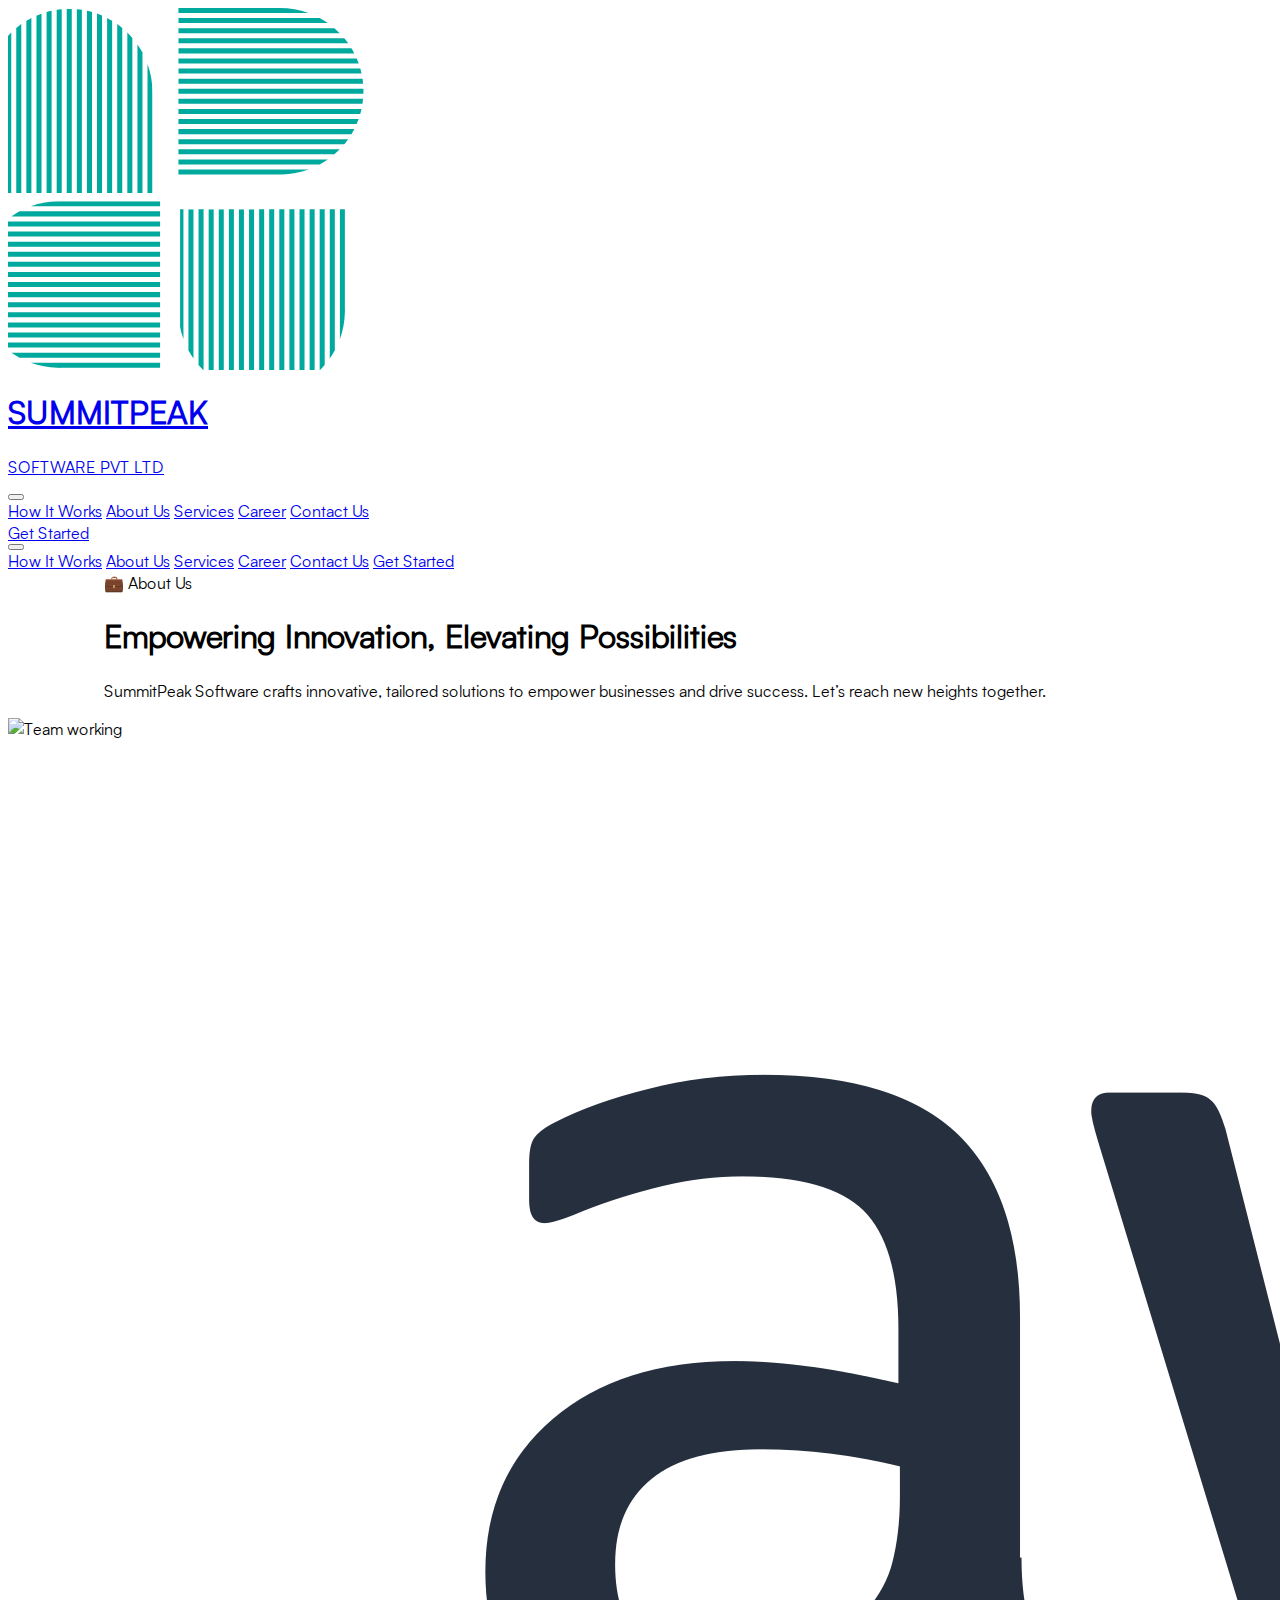
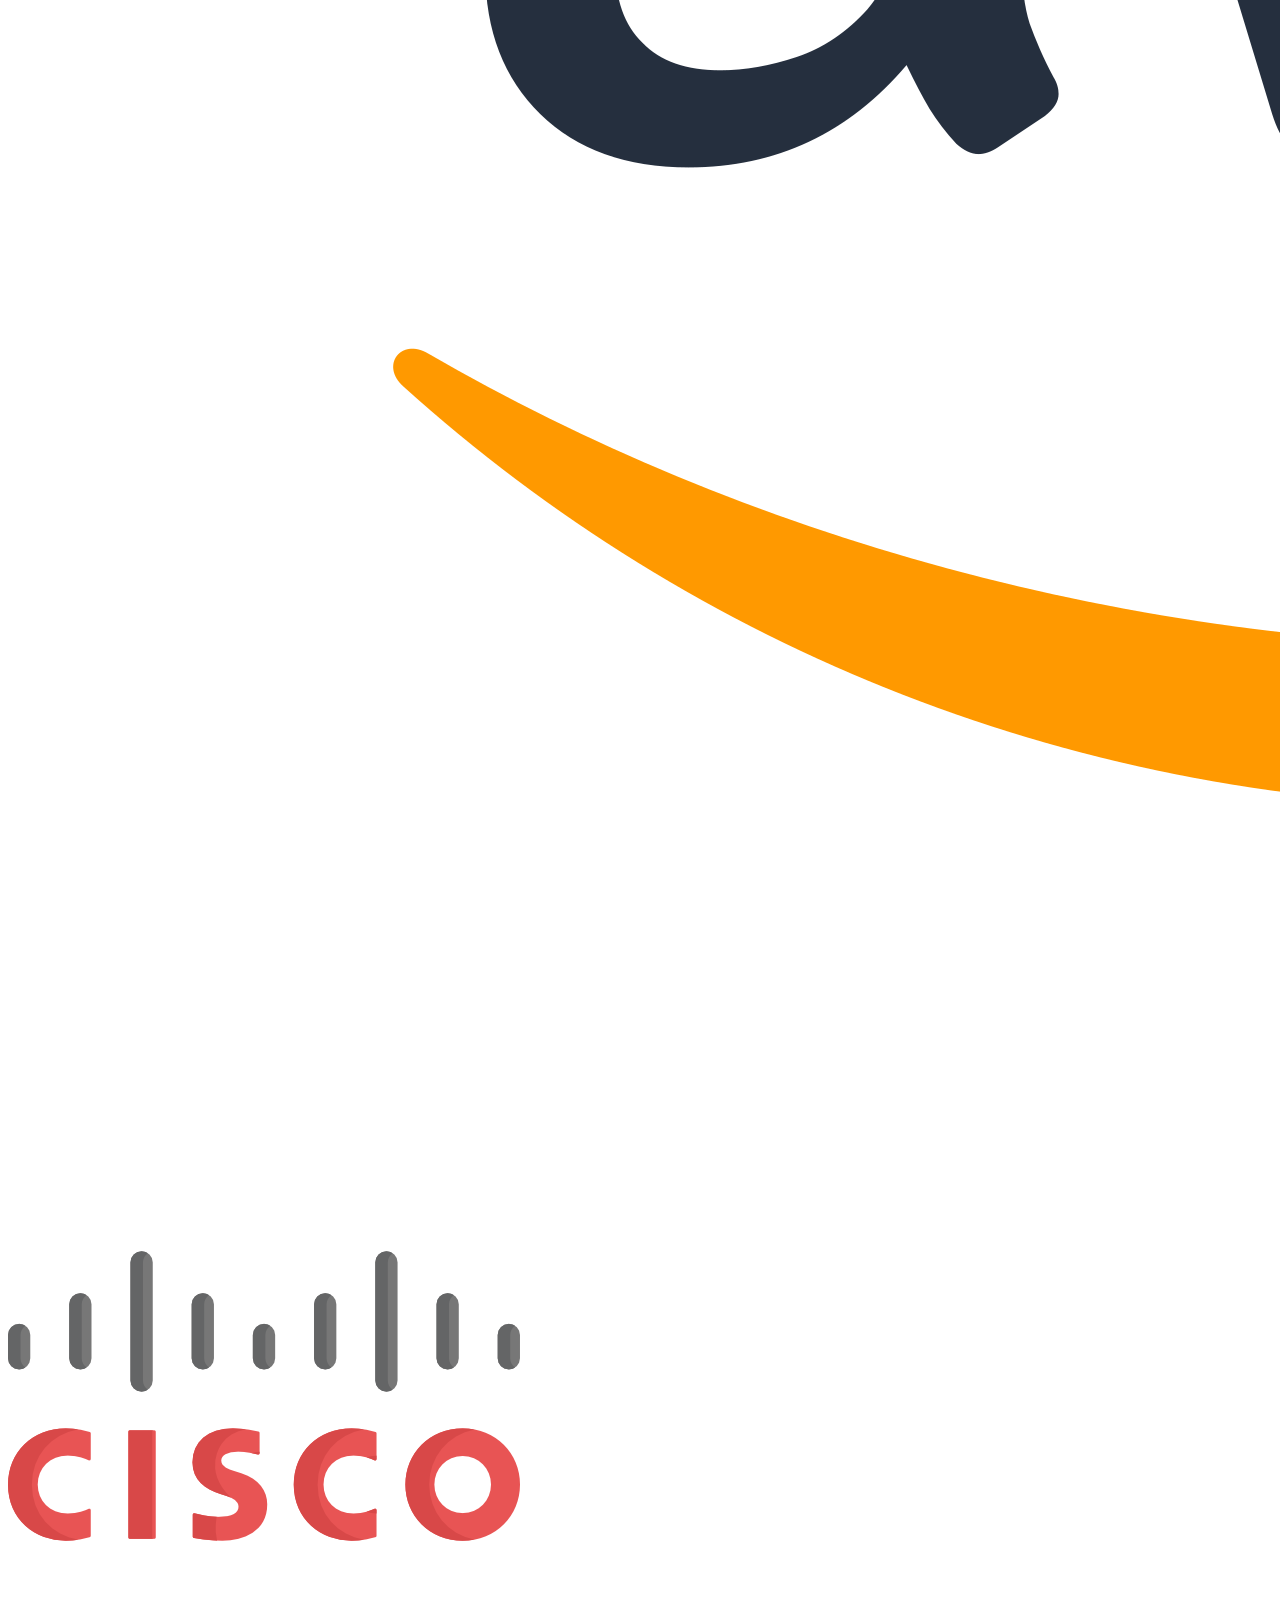
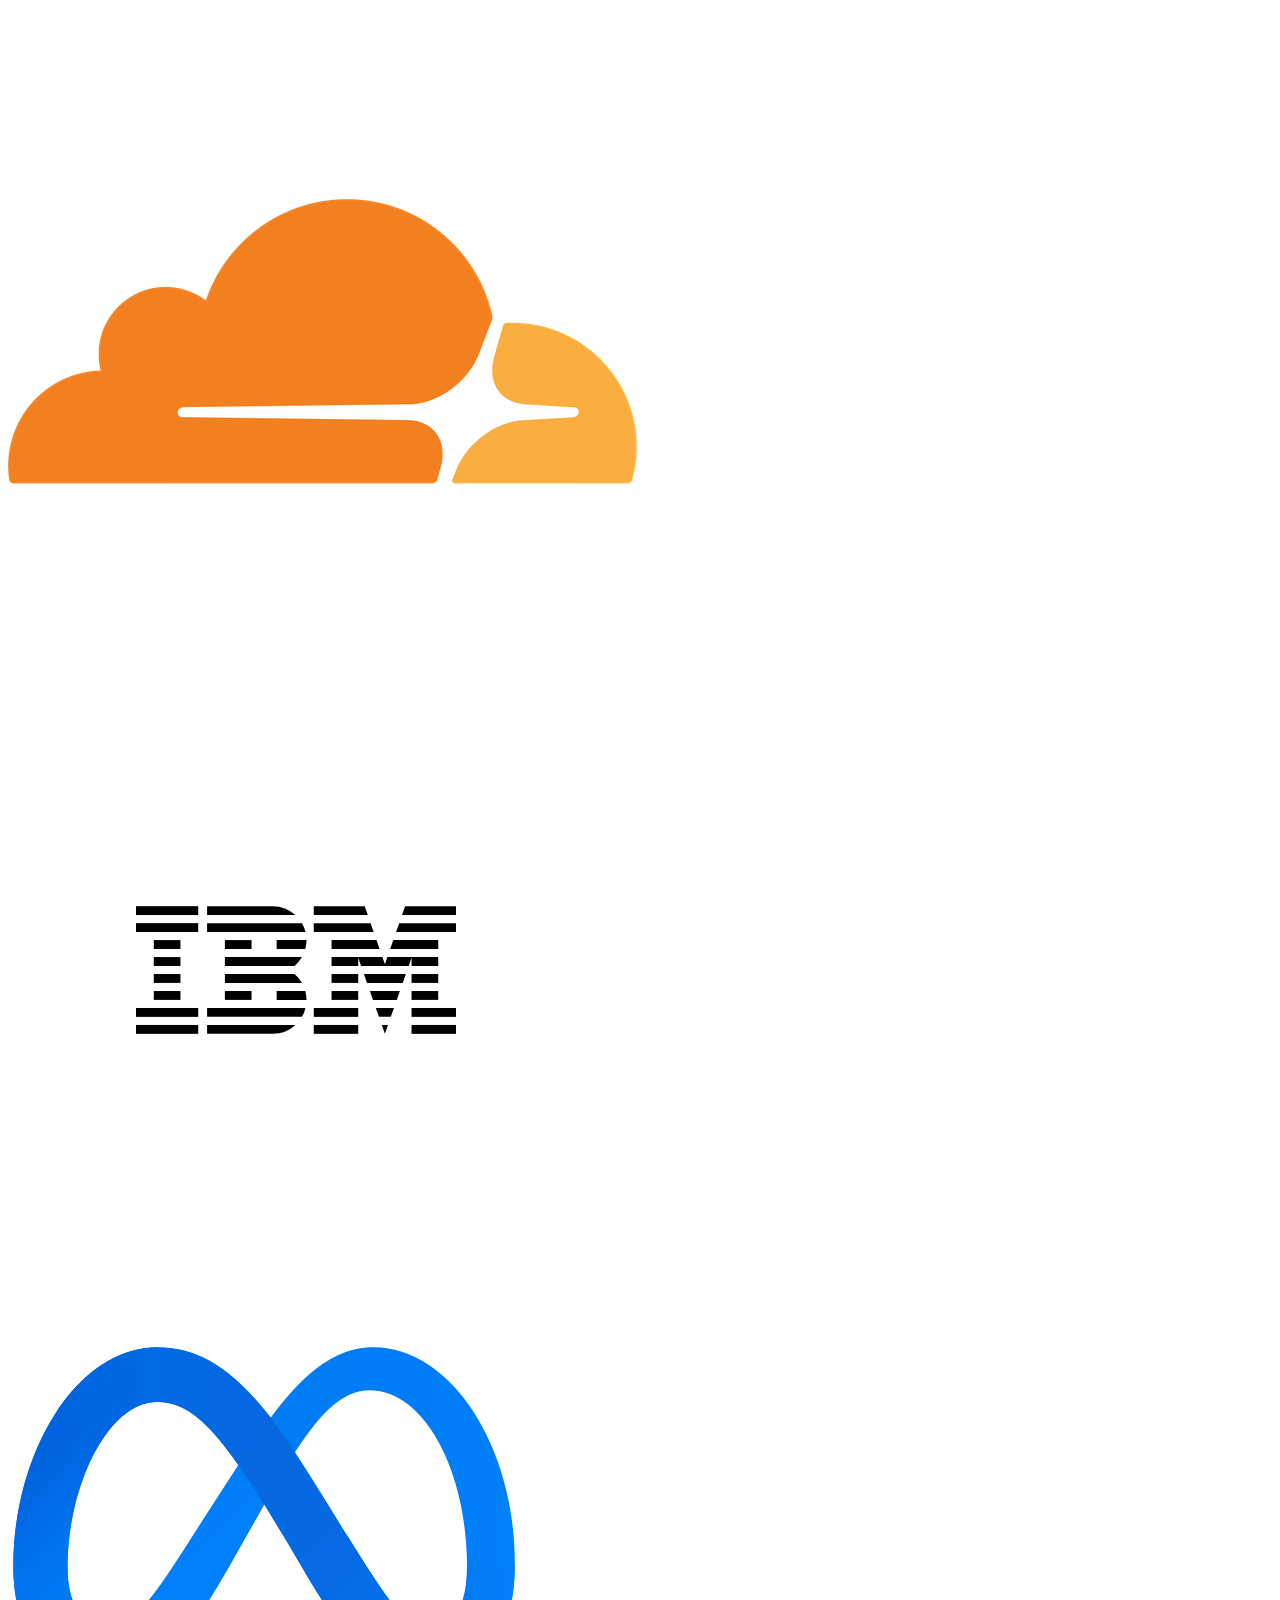
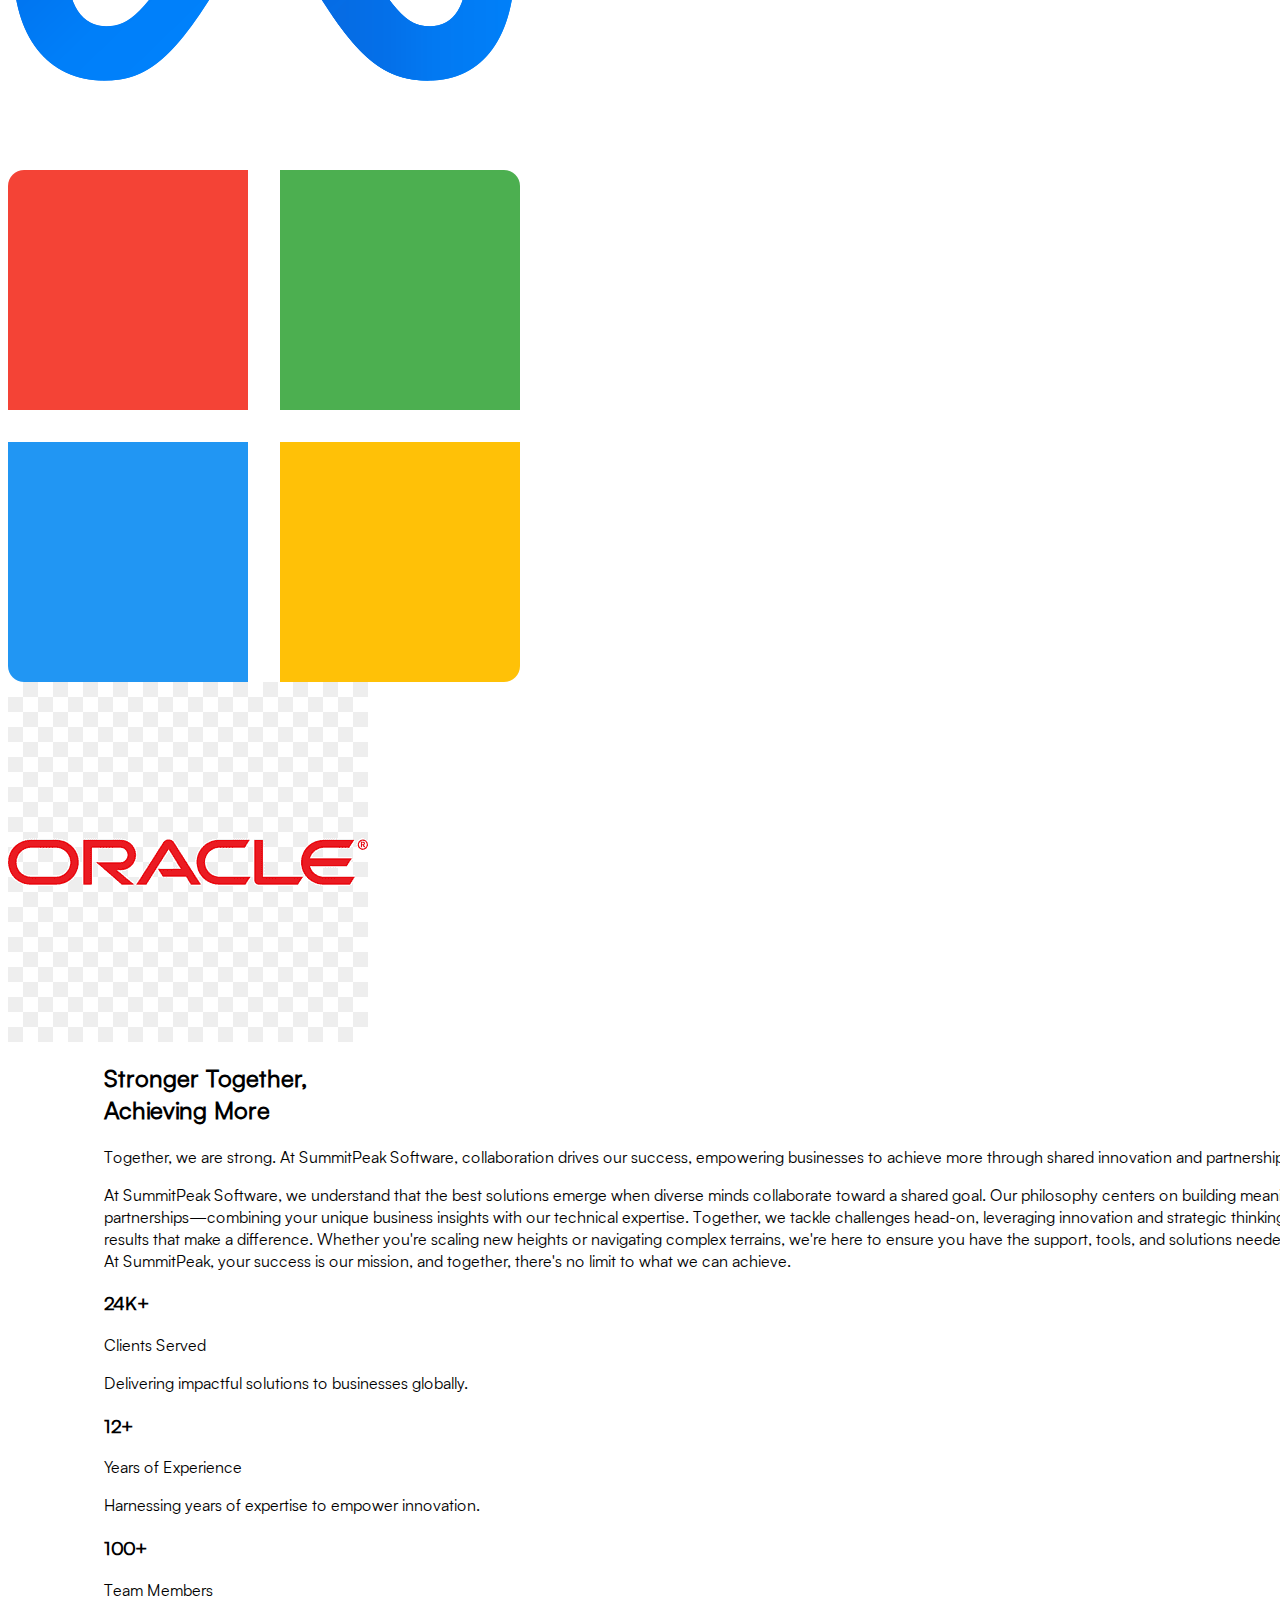
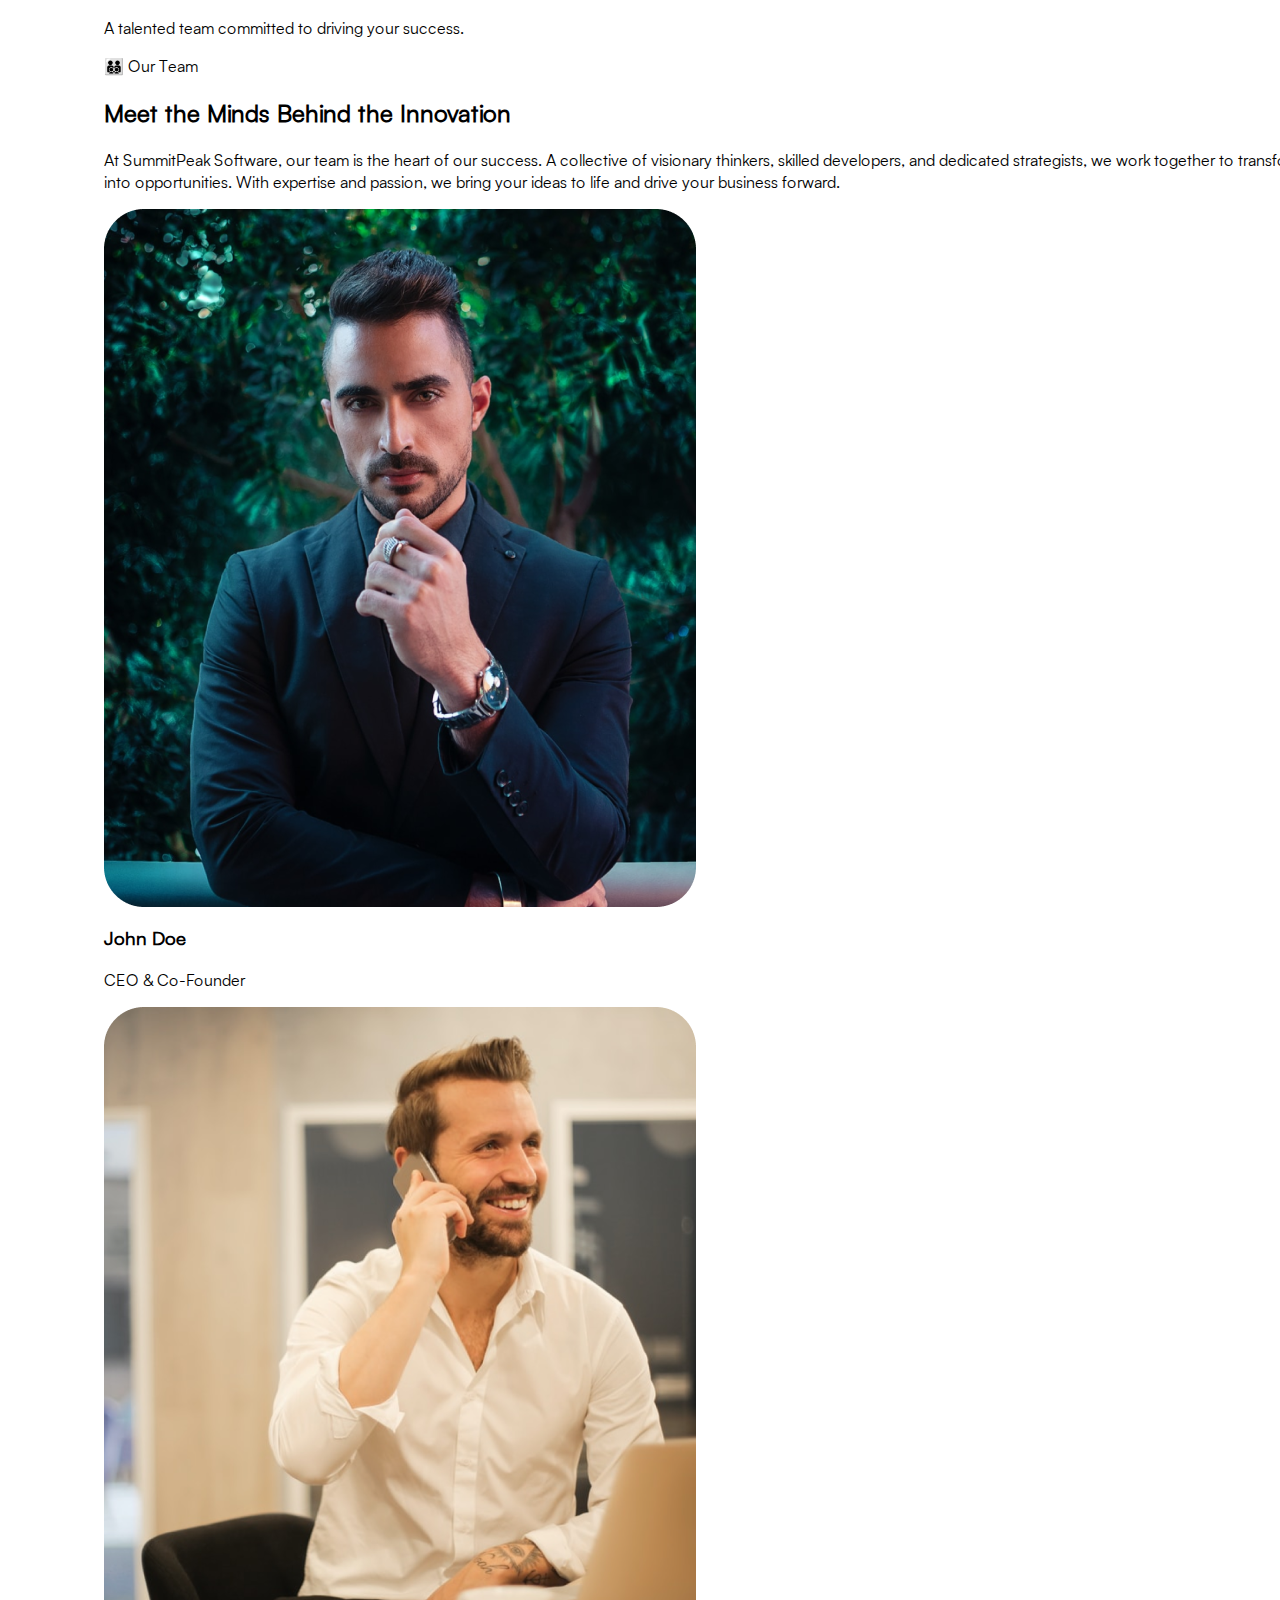
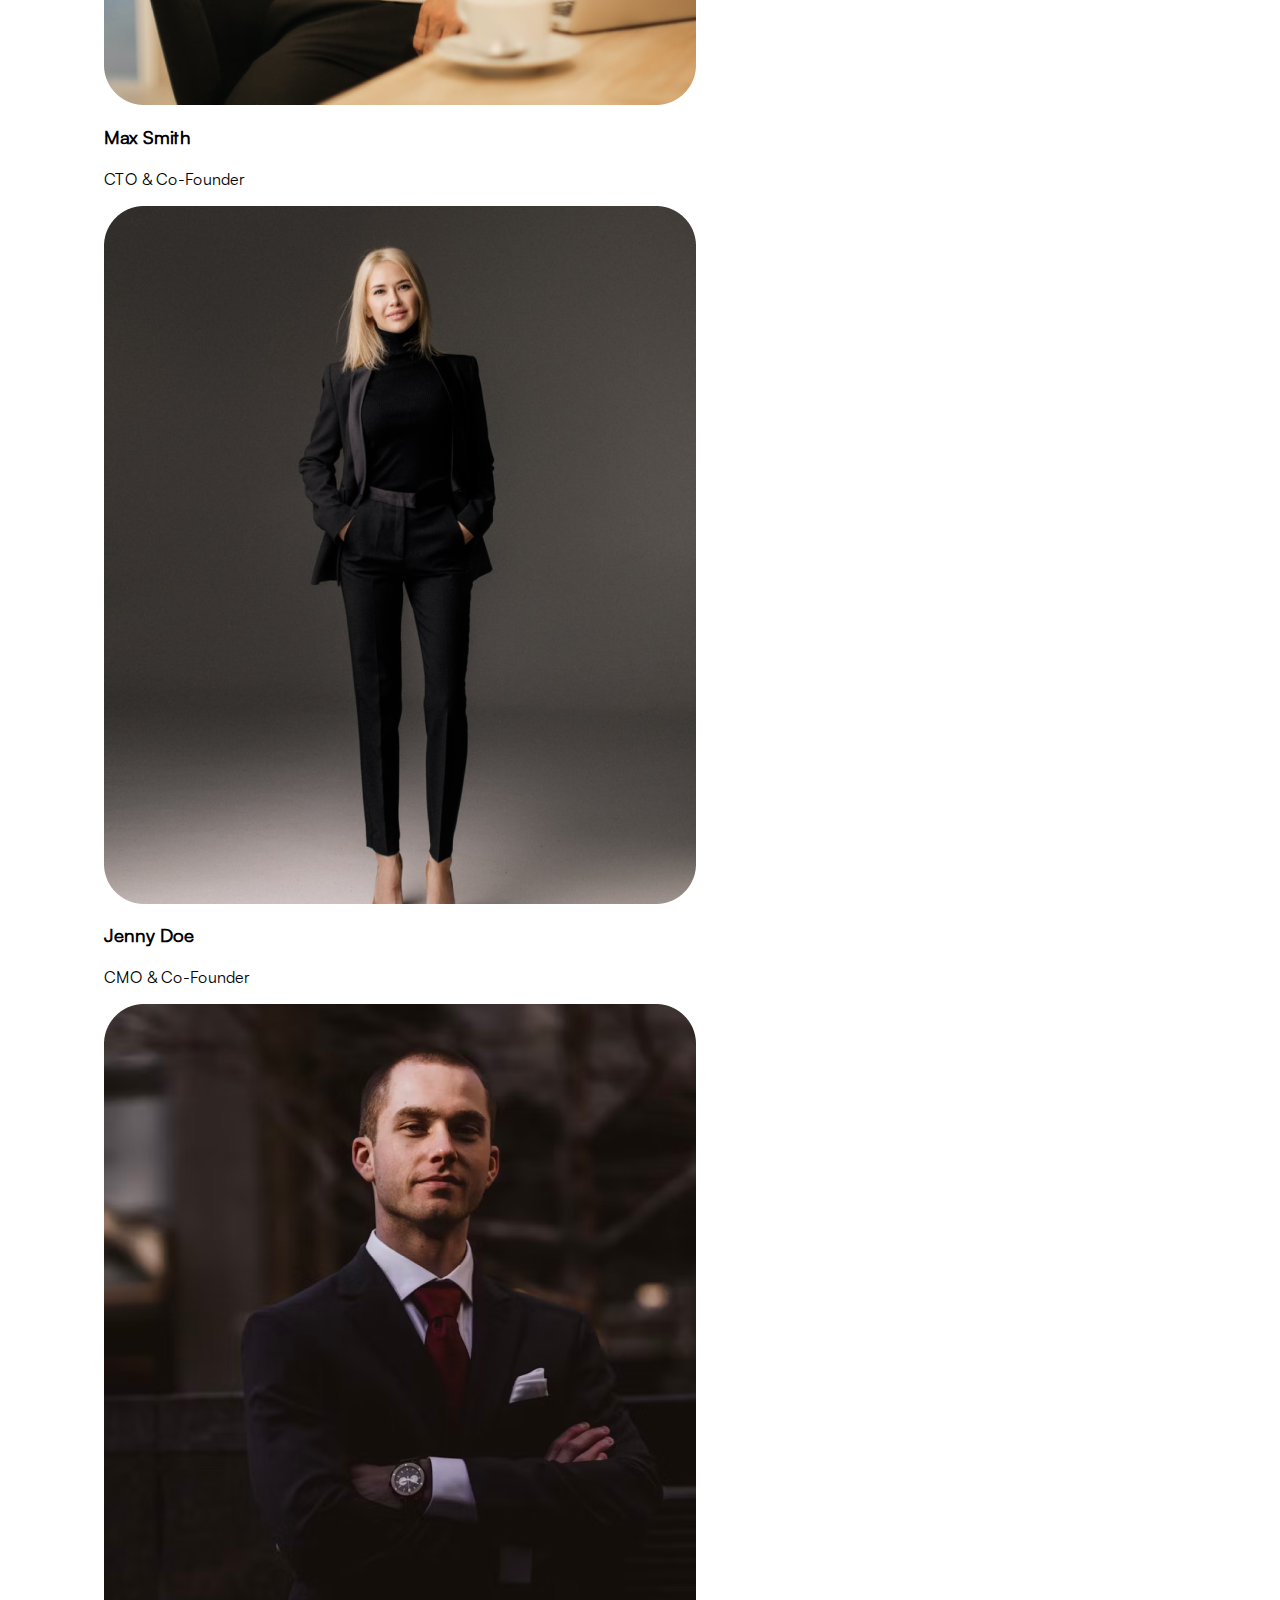
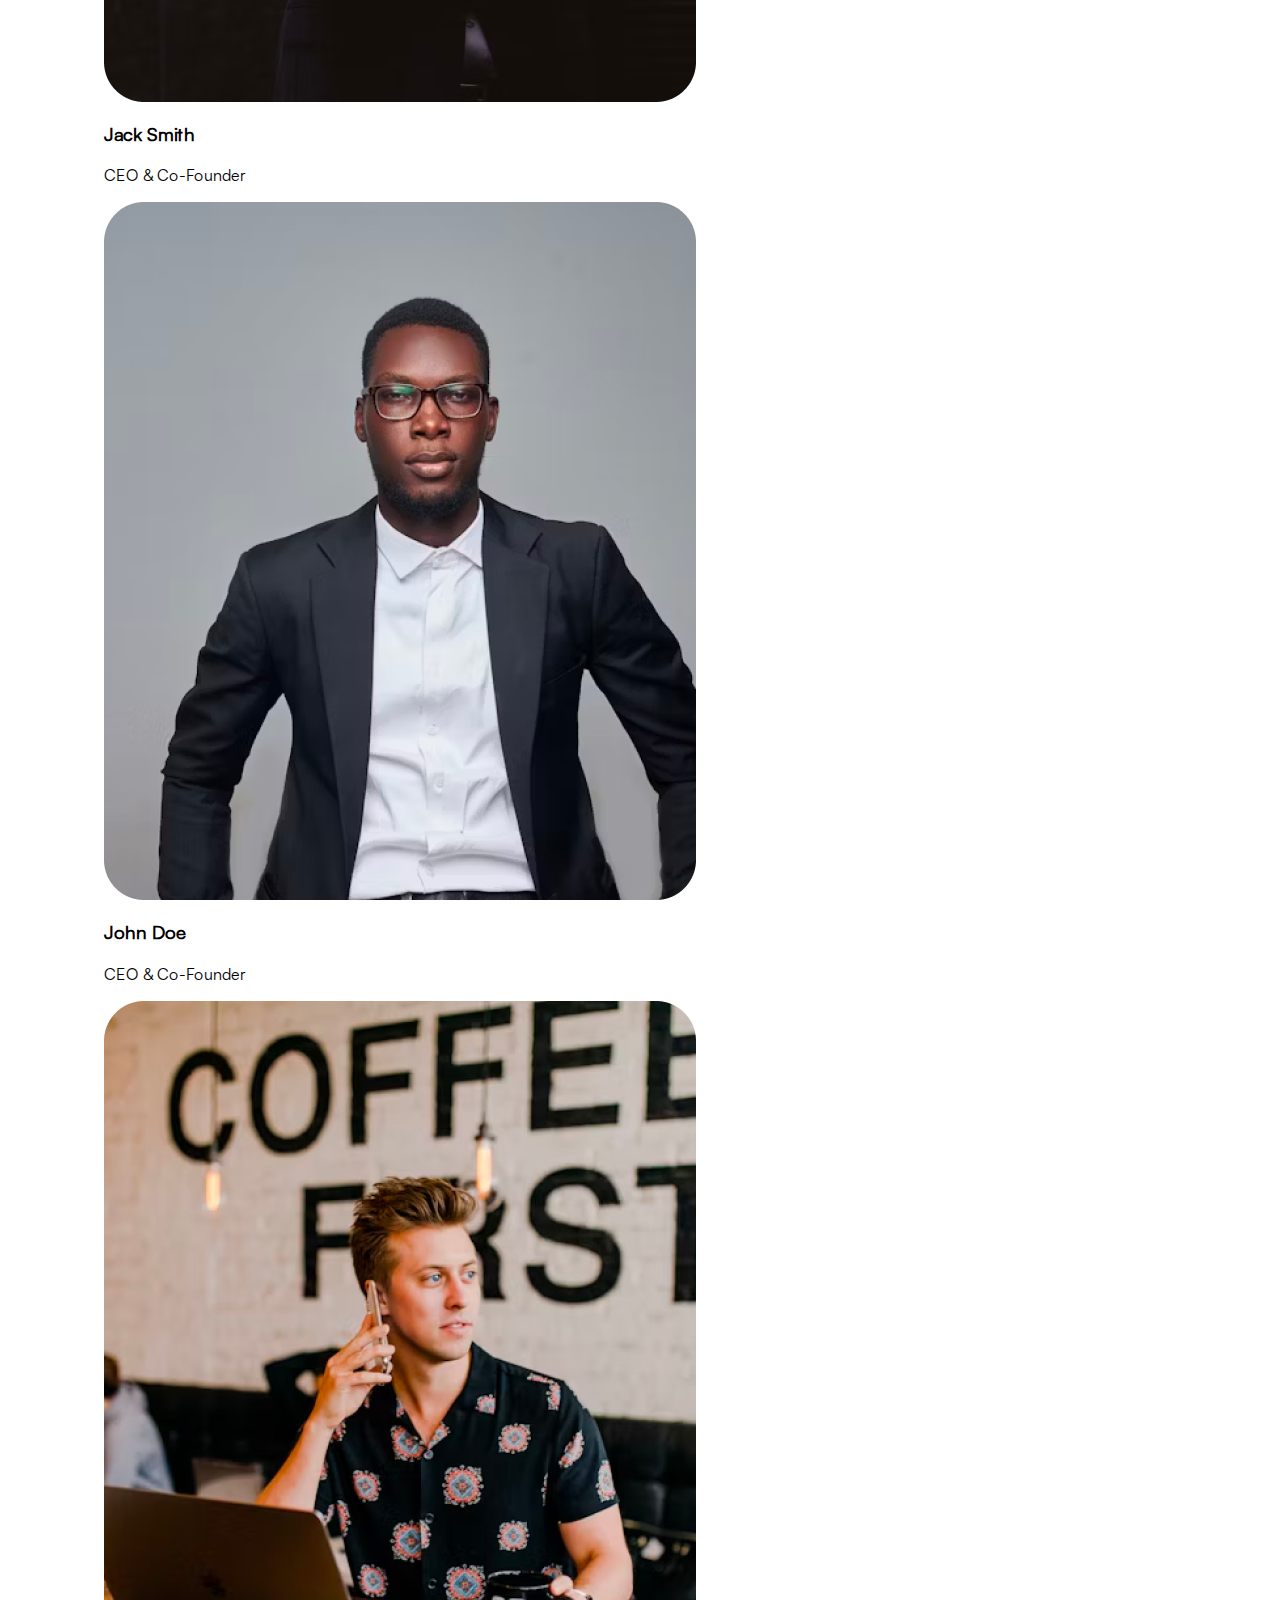
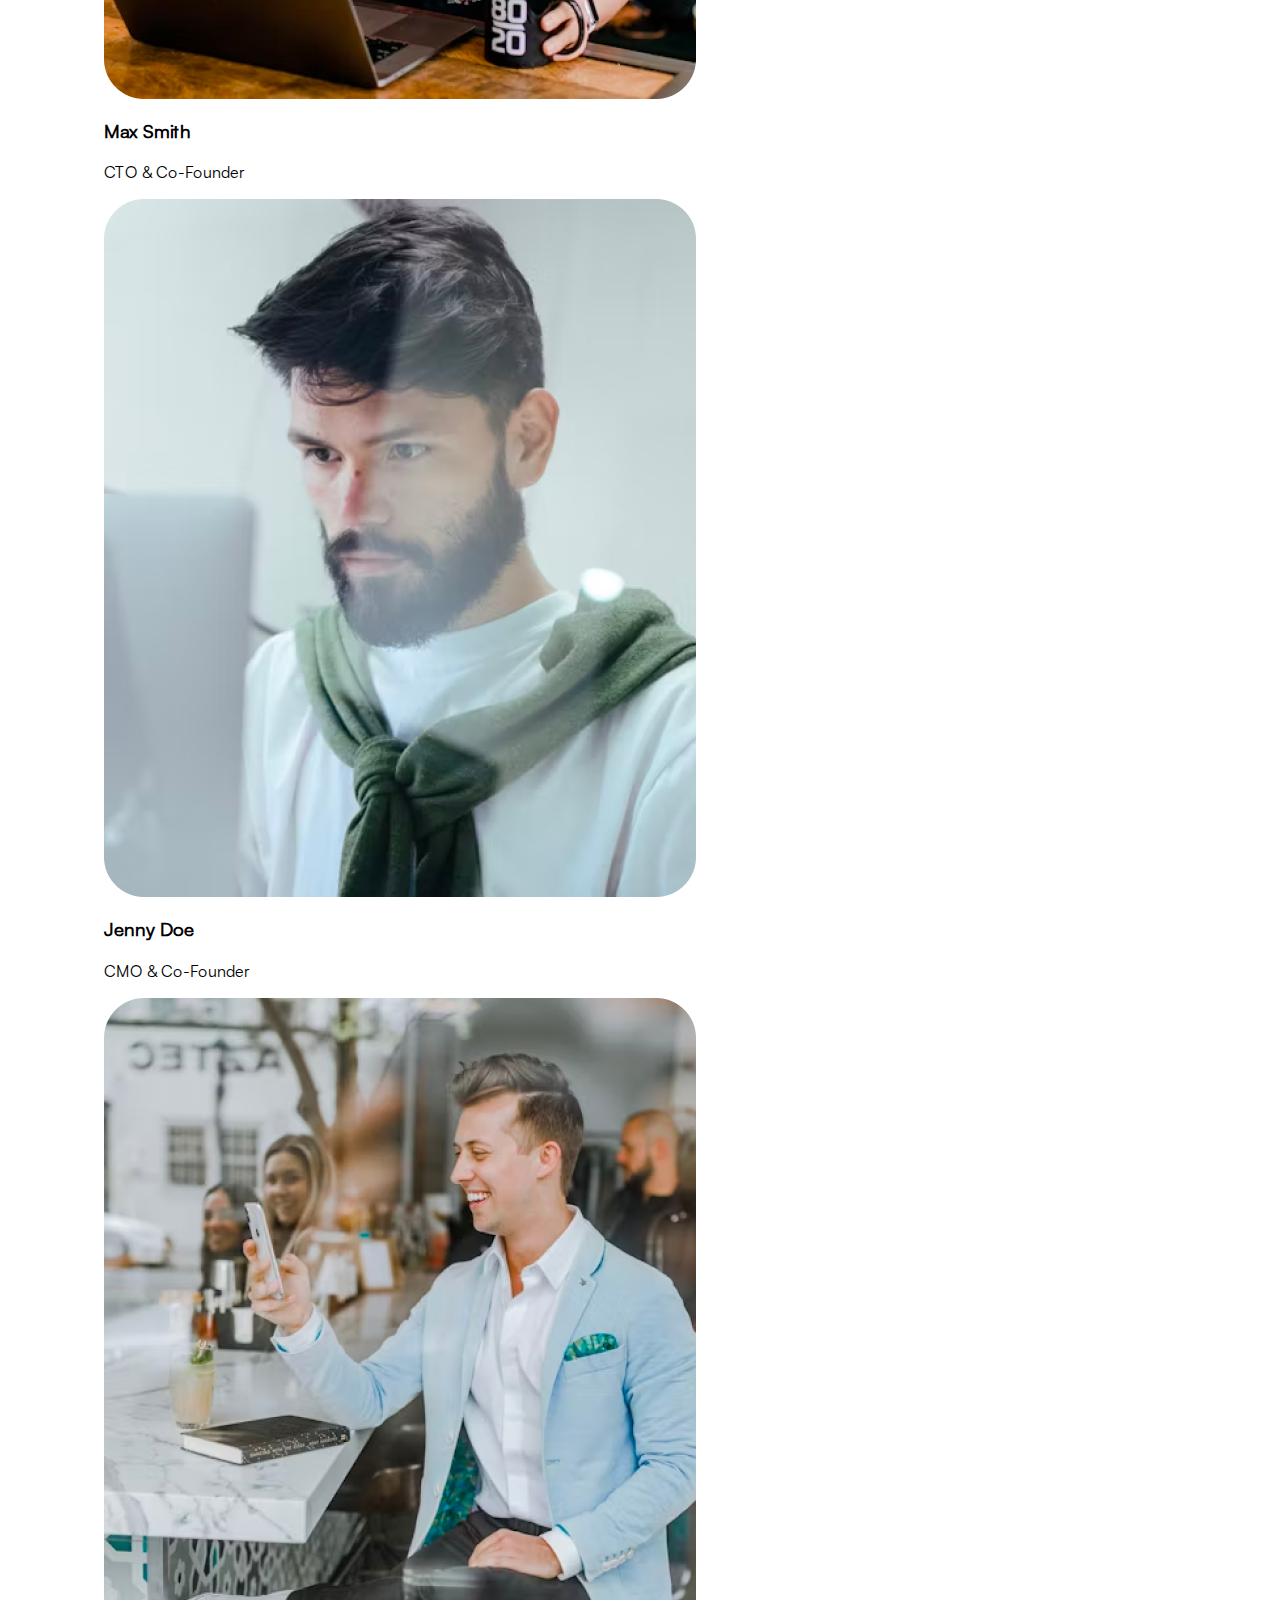
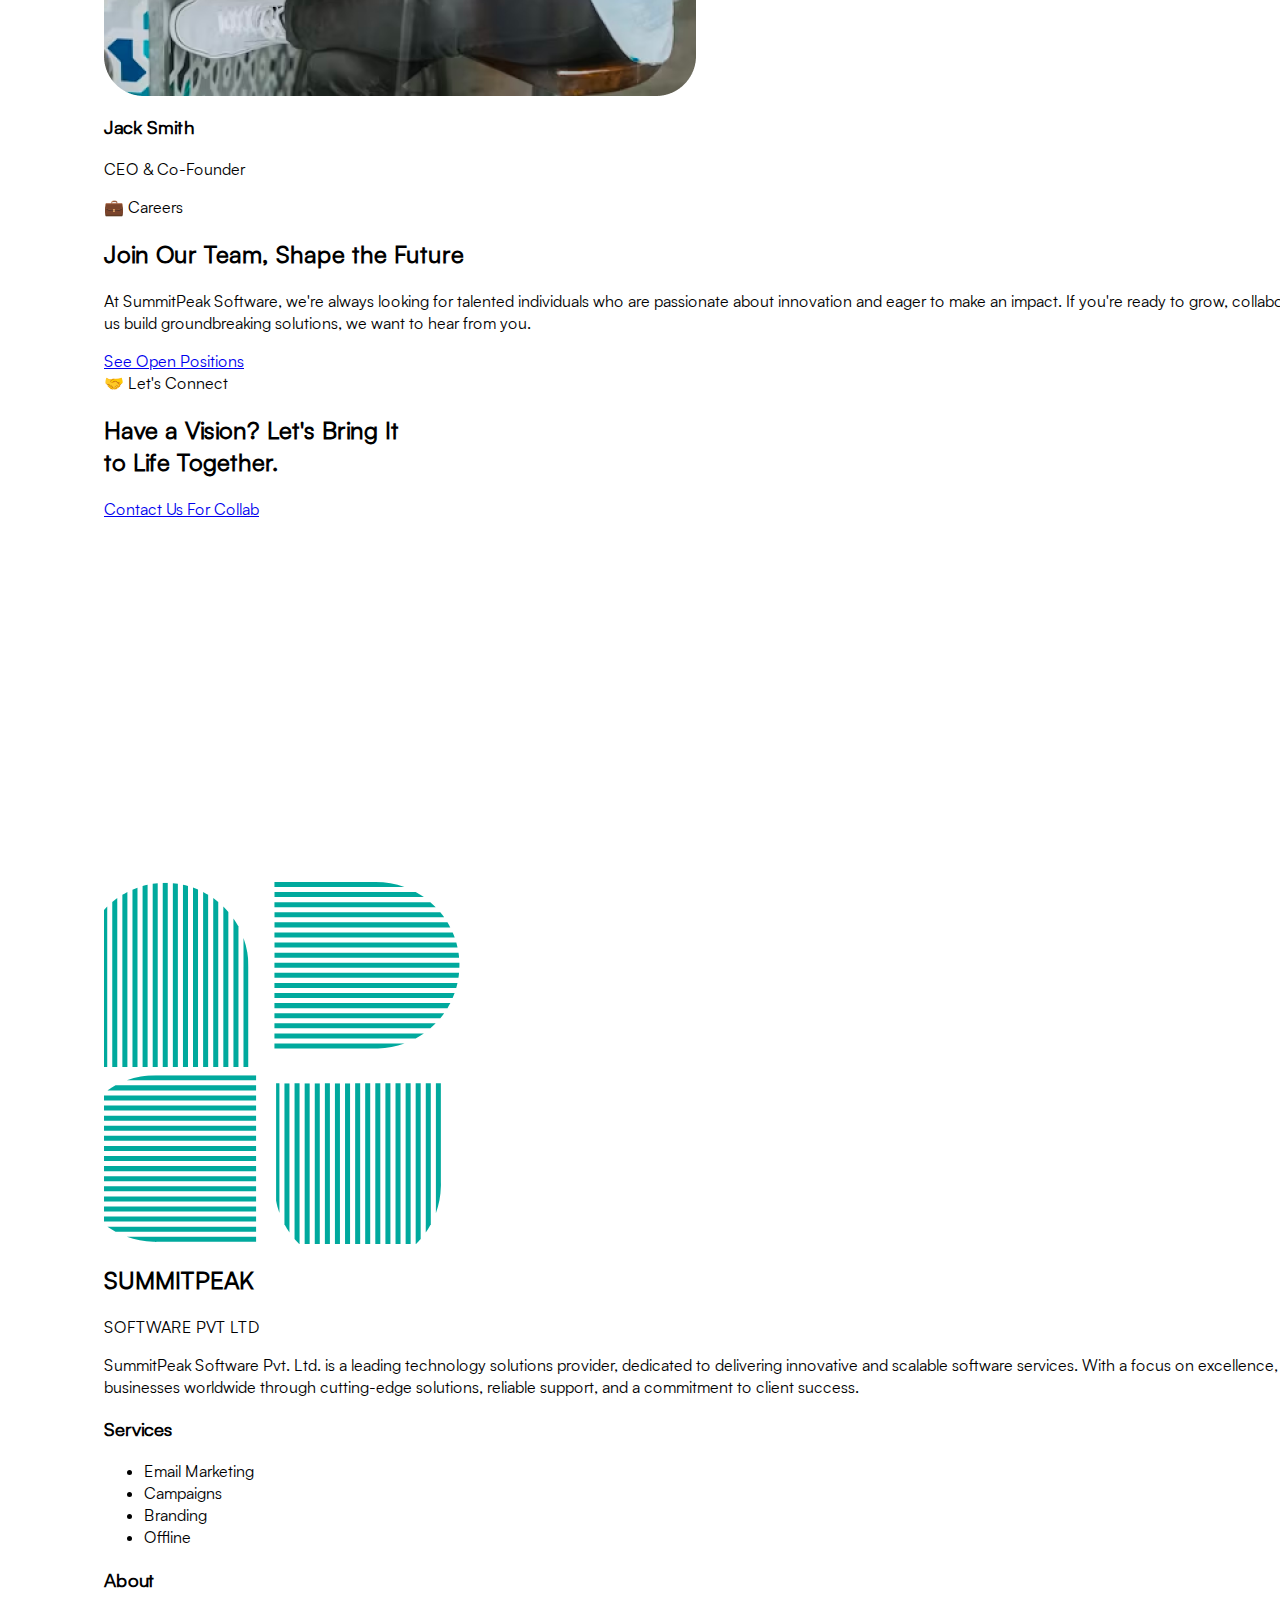
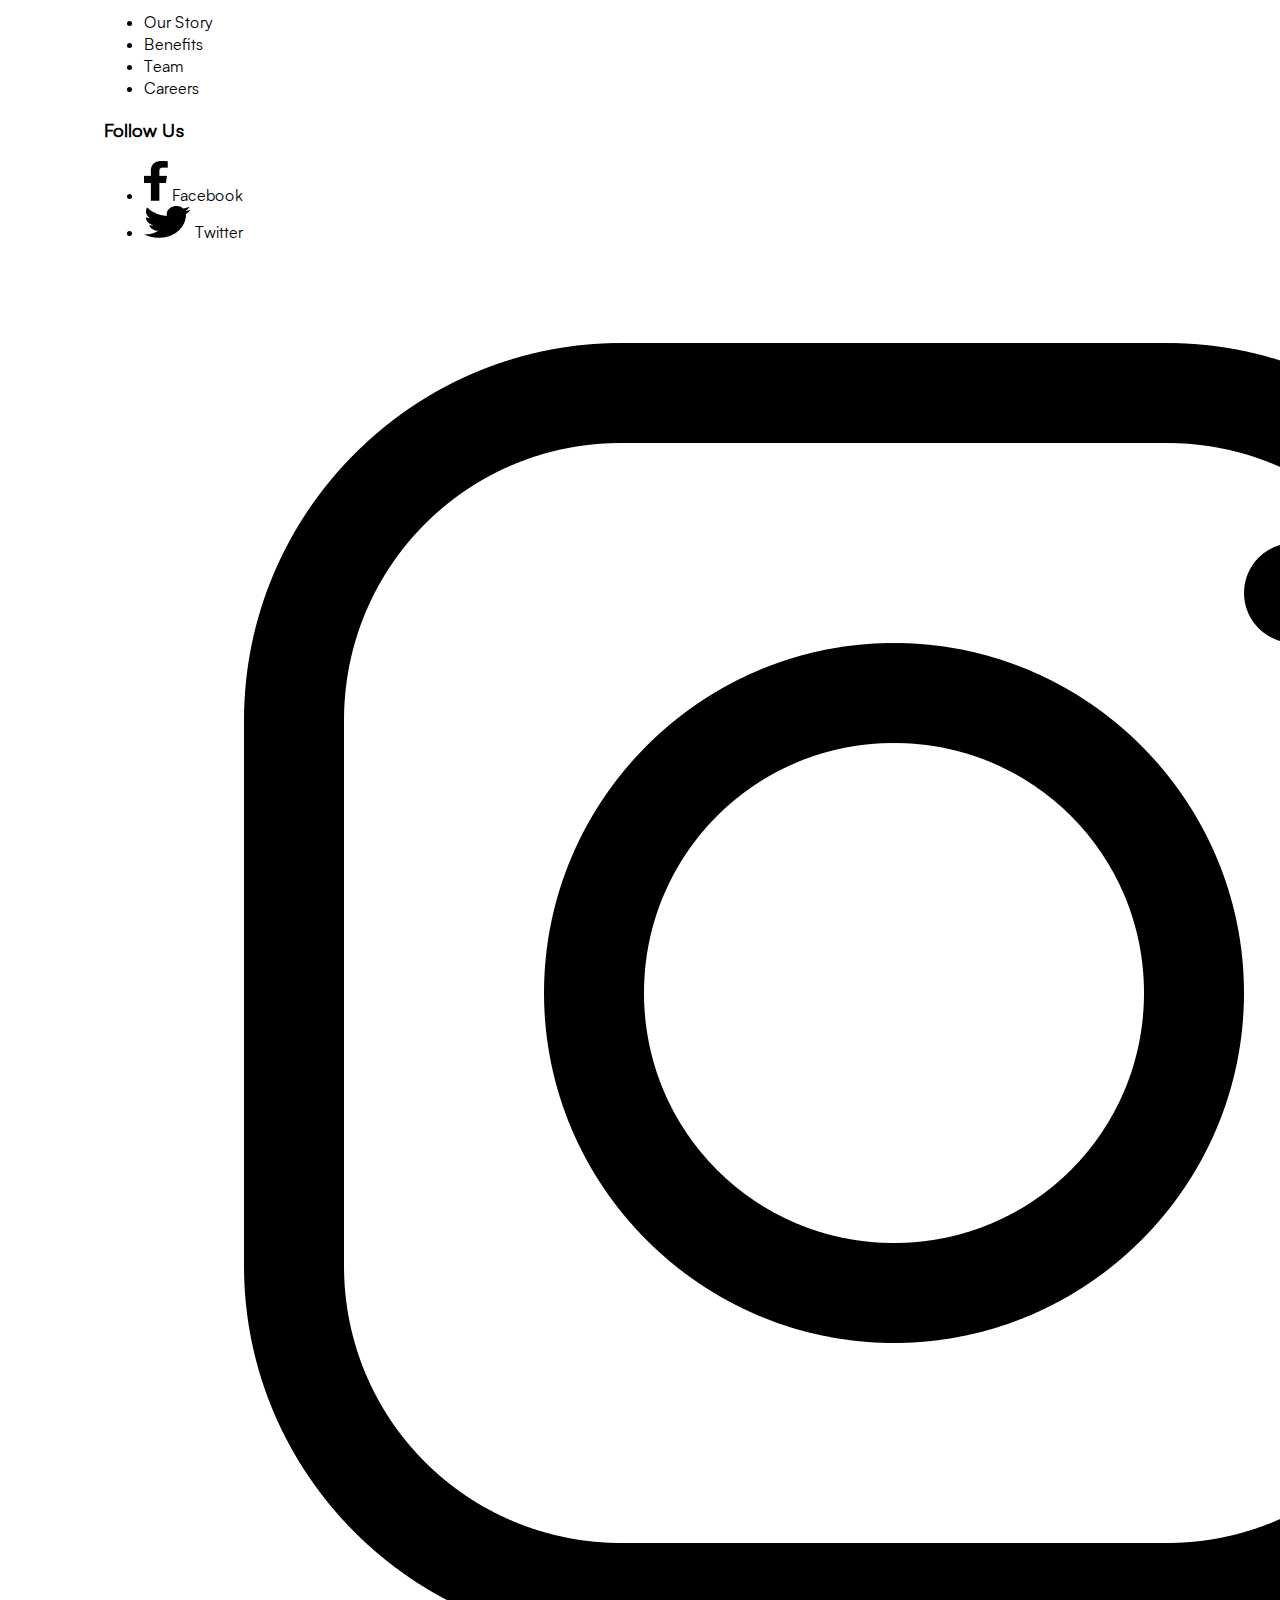
==== commit 48942dbe: "Modify Logos and contents" ====
--- a/about.html
+++ b/about.html
@@ -15,7 +15,7 @@
     <header class="bg-white relative z-50">
         <div class="container mx-auto flex items-center justify-between py-4 px-6">
             <!-- Logo Section -->
-            <a href="/" class="block no-underline">
+            <a href="index.html" class="block no-underline">
                 <div class="flex items-center space-x-2">
                     <div class="w-12 h-12">
                         <svg class="w-full h-full object-contain" width="357" height="362" viewBox="0 0 357 362"
@@ -256,15 +256,15 @@
 
             <!-- Desktop Navigation Links -->
             <nav class="hidden lg:flex items-center space-x-8">
-                <a href="/" class="text-gray-700 hover:text-gray-900 transition">How It Works</a>
-                <a href="/about.html" class="text-gray-700 hover:text-gray-900 transition">About Us</a>
-                <a href="/services.html" class="text-gray-700 hover:text-gray-900 transition">Services</a>
-                <a href="/career.html" class="text-gray-700 hover:text-gray-900 transition">Career</a>
-                <a href="/contact.html" class="text-gray-700 hover:text-gray-900 transition">Contact Us</a>
+                <a href="index.html" class="text-gray-700 hover:text-gray-900 transition">How It Works</a>
+                <a href="about.html" class="text-gray-700 hover:text-gray-900 transition">About Us</a>
+                <a href="services.html" class="text-gray-700 hover:text-gray-900 transition">Services</a>
+                <a href="career.html" class="text-gray-700 hover:text-gray-900 transition">Career</a>
+                <a href="contact.html" class="text-gray-700 hover:text-gray-900 transition">Contact Us</a>
             </nav>
 
             <!-- Get Started Button -->
-            <a href="/"
+            <a href="index.html"
                 class="hidden lg:block bg-black text-white px-6 py-3 rounded-full max-w-[190px] hover:bg-gray-800 transition">
                 Get Started
             </a>
@@ -281,12 +281,12 @@
                 </svg>
             </button>
             <nav class="flex flex-col items-center space-y-4 py-8">
-                <a href="/" class="text-gray-700 hover:text-gray-900 transition">How It Works</a>
-                <a href="/about.html" class="text-gray-700 hover:text-gray-900 transition">About Us</a>
-                <a href="/services.html" class="text-gray-700 hover:text-gray-900 transition">Services</a>
-                <a href="/career.html" class="text-gray-700 hover:text-gray-900 transition">Career</a>
-                <a href="/contact.html" class="text-gray-700 hover:text-gray-900 transition">Contact Us</a>
-                <a href="/" class="bg-black text-white px-6 py-2 rounded-full hover:bg-gray-800 transition">
+                <a href="index.html" class="text-gray-700 hover:text-gray-900 transition">How It Works</a>
+                <a href="about.html" class="text-gray-700 hover:text-gray-900 transition">About Us</a>
+                <a href="services.html" class="text-gray-700 hover:text-gray-900 transition">Services</a>
+                <a href="career.html" class="text-gray-700 hover:text-gray-900 transition">Career</a>
+                <a href="contact.html" class="text-gray-700 hover:text-gray-900 transition">Contact Us</a>
+                <a href="index.html" class="bg-black text-white px-6 py-2 rounded-full hover:bg-gray-800 transition">
                     Get Started
                 </a>
             </nav>
@@ -336,31 +336,35 @@
                     class="grid grid-cols-4 md:flex md:justify-center md:gap-6 md:flex-wrap lg:flex-nowrap lg:justify-between gap-y-6 items-center">
                     <!-- Logo 1 -->
                     <div class="flex items-center justify-center">
-                        <img src="assets/images/about/IveCompanyLogo.png" alt="Ive Logo"
+                        <img src="assets/images/home/company_logos/AWSLogo.png" alt="Ive Logo"
                             class="object-contain w-16 sm:w-20 md:w-24 lg:w-28 h-4 sm:h-10 md:h-12" />
                     </div>
                     <!-- Logo 2 -->
                     <div class="flex items-center justify-center">
-                        <img src="assets/images/about/SonosCompanyLogo.png" alt="Sonos Logo"
-                            class="object-contain w-16 sm:w-20 md:w-24 lg:w-28 h-4 sm:h-10 md:h-8" />
+                        <img src="assets/images/home/company_logos/CiscoLogo.png" alt="Sonos Logo"
+                            class="object-contain w-16 sm:w-20 md:w-24 lg:w-28 h-4 sm:h-10 md:h-12" />
                     </div>
                     <!-- Logo 3 -->
                     <div class="flex items-center justify-center">
-                        <img src="assets/images/about/HelloSignCompanyLogo.png" alt="HelloSign Logo"
+                        <img src="assets/images/home/company_logos/CloudflareLogo.png" alt="HelloSign Logo"
                             class="object-contain w-16 sm:w-20 md:w-24 lg:w-28 h-8 sm:h-10 md:h-12" />
                     </div>
                     <!-- Logo 4 -->
                     <div class="flex items-center justify-center">
-                        <img src="assets/images/about/ClassPassCompanyLogo.png" alt="ClassPass Logo"
-                            class="object-contain w-16 sm:w-20 md:w-24 lg:w-28 h-8 sm:h-10 md:h-12" />
+                        <img src="assets/images/home/company_logos/IBMLogo.svg" alt="ClassPass Logo"
+                            class="object-contain w-16 sm:w-20 md:w-24 lg:w-28 h-8 sm:h-10 md:h-16" />
                     </div>
                     <!-- Centered Row 2 (3 Logos) -->
                     <div class="col-span-2 md:flex md:justify-center lg:justify-start flex items-center justify-center">
-                        <img src="assets/images/about/CultureAmpCompanyLogo.png" alt="CultureAmp Logo"
+                        <img src="assets/images/home/company_logos/MetaLogo.png" alt="CultureAmp Logo"
                             class="object-contain w-16 sm:w-20 md:w-24 lg:w-28 h-8 sm:h-10 md:h-12" />
                     </div>
                     <div class="col-span-2 md:flex md:justify-center lg:justify-start flex items-center justify-center">
-                        <img src="assets/images/about/DataBricksCompanyLogo.png" alt="Databricks Logo"
+                        <img src="assets/images/home/company_logos/MicrosoftLogo.png" alt="Databricks Logo"
+                            class="object-contain w-16 sm:w-20 md:w-24 lg:w-28 h-6 sm:h-10 md:h-8" />
+                    </div>
+                    <div class="col-span-2 md:flex md:justify-center lg:justify-start flex items-center justify-center hidden ">
+                        <img src="assets/images/home/company_logos/OracleLogo.png" alt="Databricks Logo"
                             class="object-contain w-16 sm:w-20 md:w-24 lg:w-28 h-8 sm:h-10 md:h-12" />
                     </div>
                 </div>
--- a/assets/css/main.css
+++ b/assets/css/main.css
@@ -15,6 +15,27 @@
   font-family: 'Satoshi-Regular', sans-serif;
 }
 
+/* For WebKit browsers (Chrome, Edge, Safari) */
+nav::-webkit-scrollbar {
+  width: 8px; /* Adjust scrollbar width */
+}
+
+nav::-webkit-scrollbar-thumb {
+  background-color: #ccc; /* Thumb color */
+  border-radius: 4px; /* Rounded corners */
+  border: none; /* Remove border */
+}
+
+nav::-webkit-scrollbar-track {
+  background-color: transparent; /* Background of the scrollbar */
+  border: none; /* Remove border from the track */
+}
+
+/* For Firefox */
+nav {
+  scrollbar-width: thin; /* Thin scrollbar */
+  scrollbar-color: #ccc transparent; /* Thumb and track colors */
+}
 
 /* styles.css */
 .container-custom {
